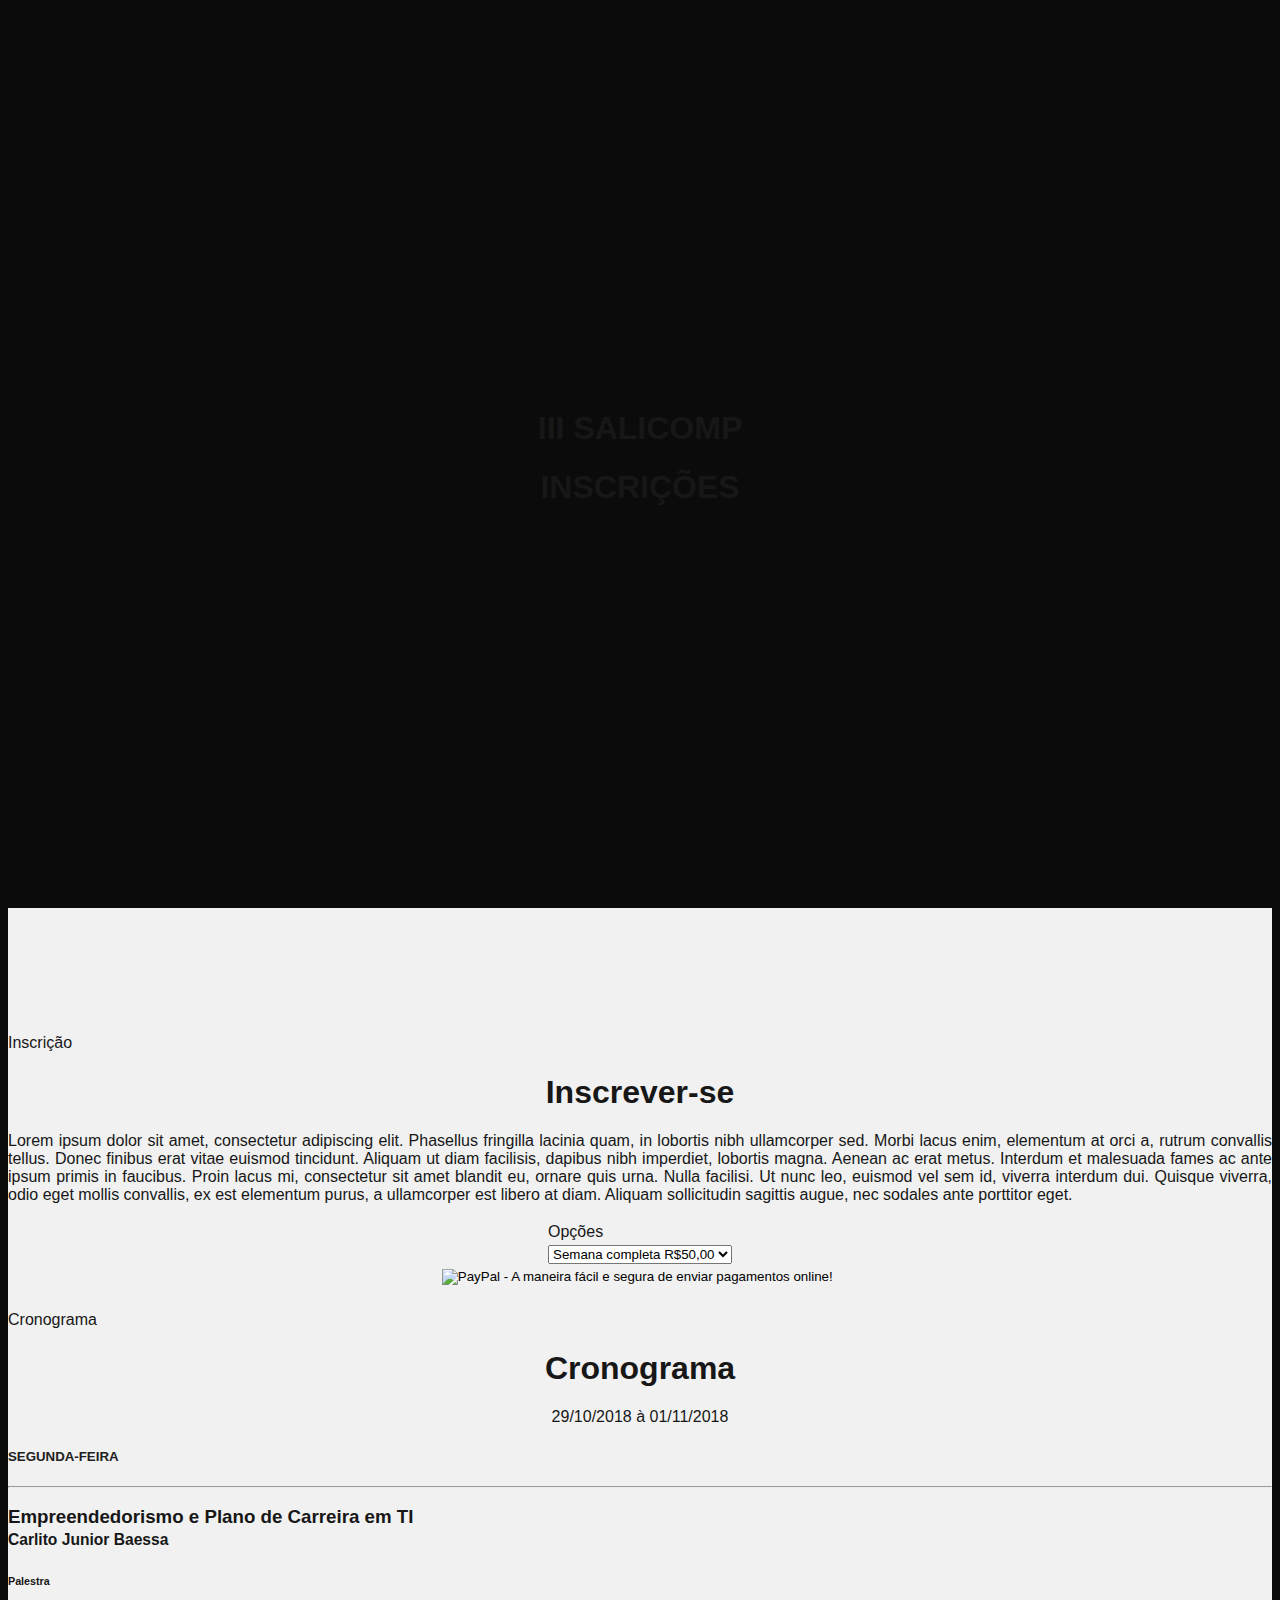
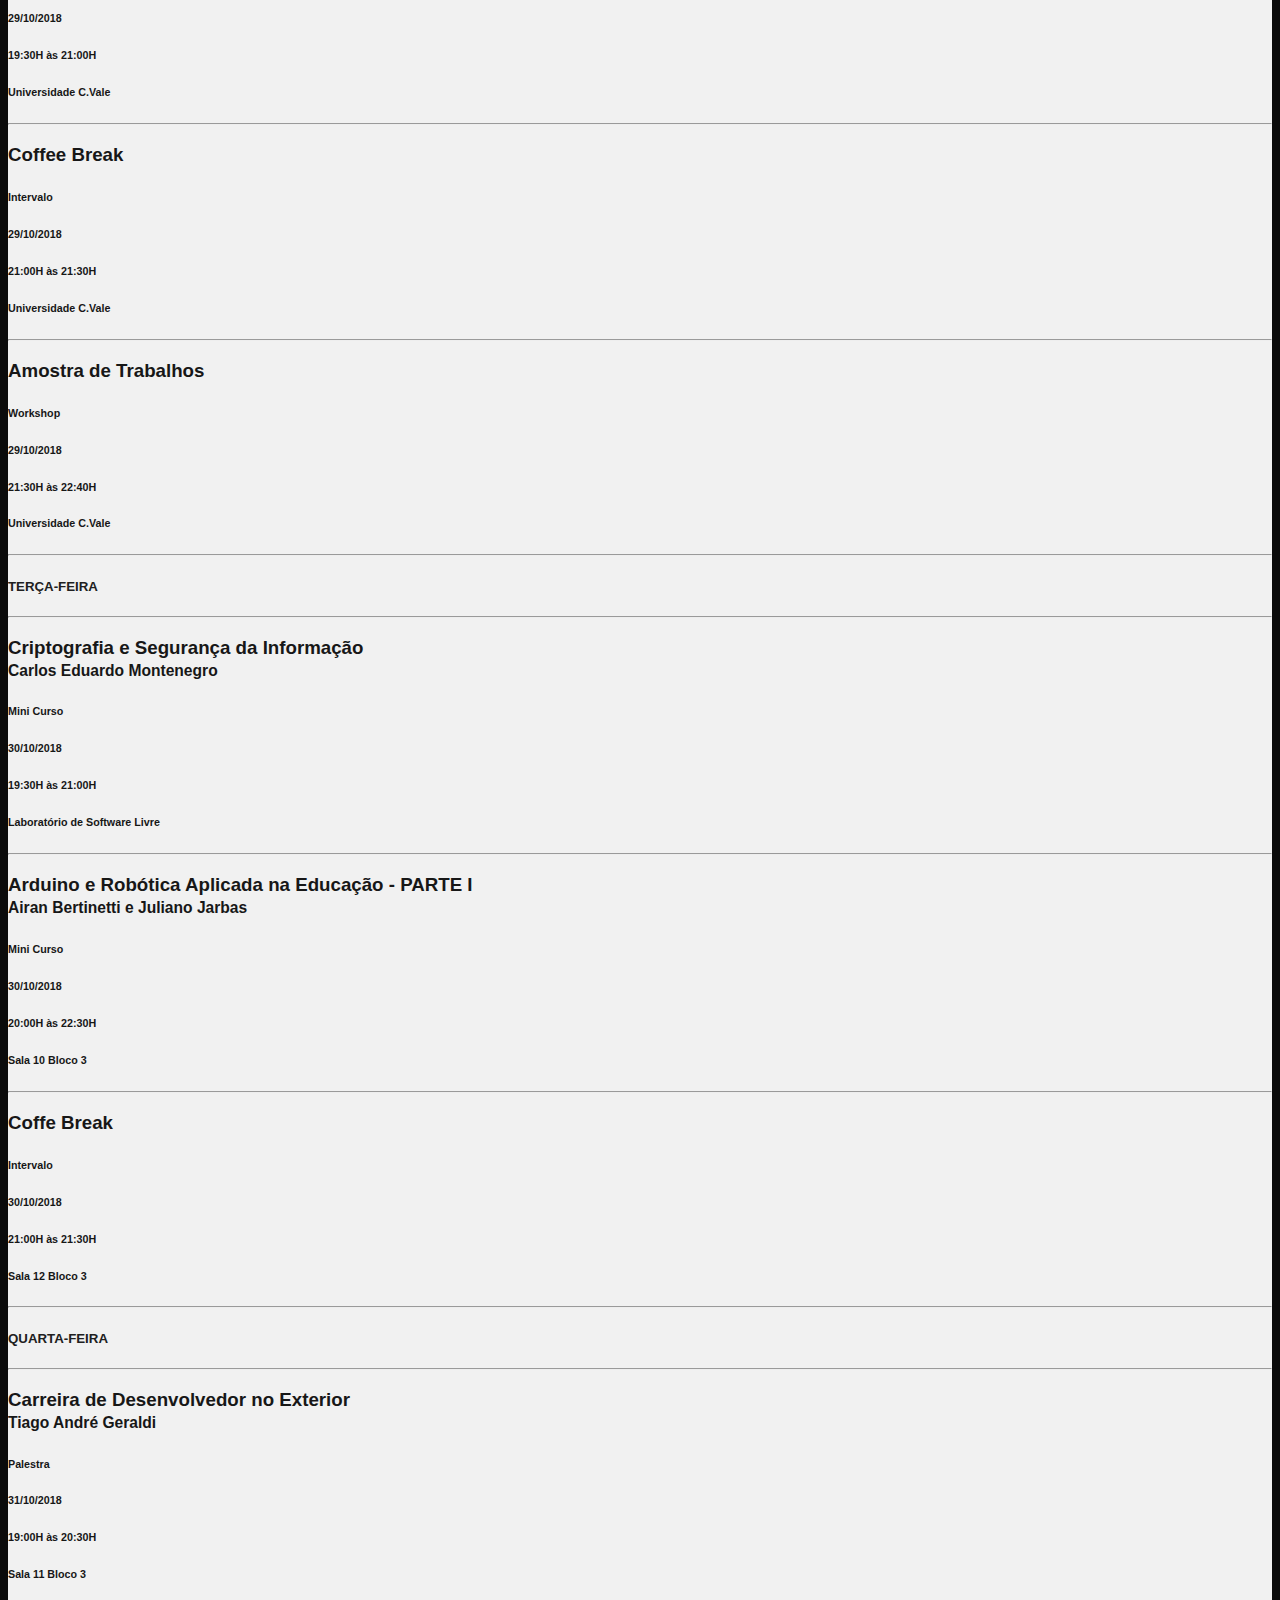
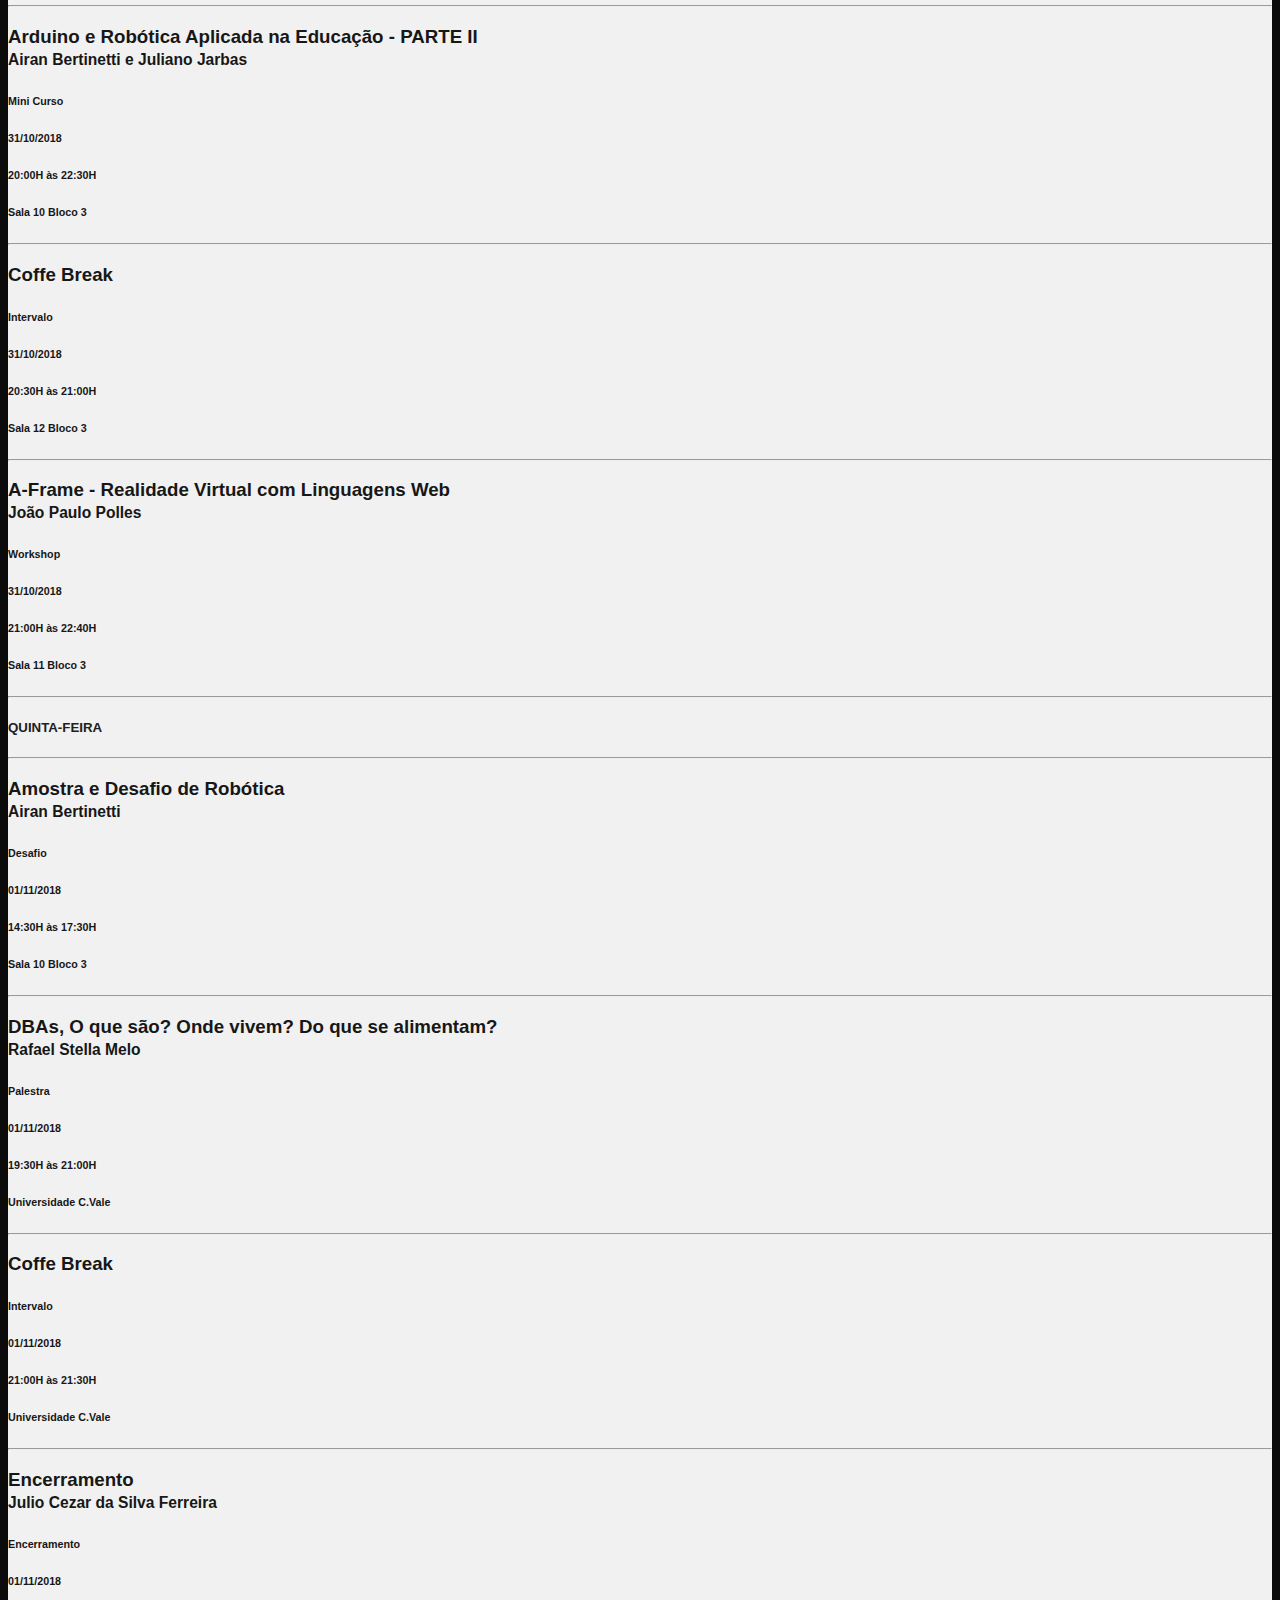
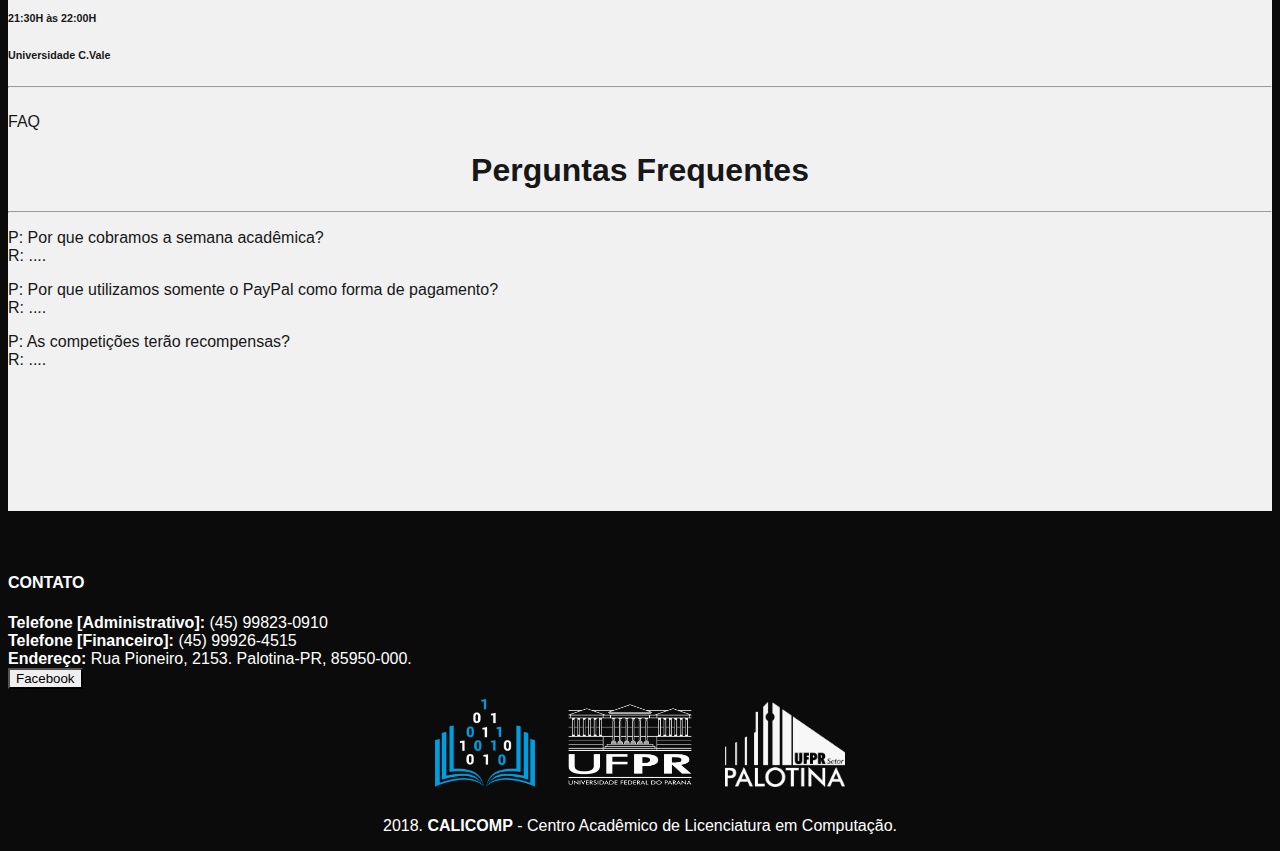
==== inscricao.html @ 094aa798 "?.?" ====
<!doctype html>
<html lang="pt-br">
  <head>
    <!-- Required meta tags -->
    <meta charset="utf-8">
    <meta name="viewport" content="width=device-width, initial-scale=1, shrink-to-fit=no">

    <link rel="stylesheet" href="assets/css/style.css"/>
    <!-- Bootstrap CSS -->
    <link rel="stylesheet" href="https://use.fontawesome.com/releases/v5.2.0/css/all.css" integrity="sha384-hWVjflwFxL6sNzntih27bfxkr27PmbbK/iSvJ+a4+0owXq79v+lsFkW54bOGbiDQ" crossorigin="anonymous">
    <link rel="stylesheet" href="https://stackpath.bootstrapcdn.com/bootstrap/4.1.3/css/bootstrap.min.css" integrity="sha384-MCw98/SFnGE8fJT3GXwEOngsV7Zt27NXFoaoApmYm81iuXoPkFOJwJ8ERdknLPMO" crossorigin="anonymous">

    <title>III SALICOMP - INSCRIÇÃO</title>
  </head>
  <body style="background-color: #0B0B0B">

    <section style="height: 100vh" class="vcentro">
        <div class="content">
          <div style="text-align: center">
            <h1 class="display-3"> III SALICOMP </h1>
            <h1 class="display-4"> INSCRIÇÕES </h1>
          </div>
        </div>
    </section>

    <section style="background-color: #F1F1F1;">
      <div class="container" style="padding-top: 10%; padding-bottom: 10%">

        <div class="card" style="border-radius: 0">
          <div class="card-header">
            Inscrição
          </div>
          <div class="card-body">
            <center>
              <h1 class="display-4" style="text-align: center">Inscrever-se </h1>
              <p class="card-text" style="text-align: justify"> Lorem ipsum dolor sit amet, consectetur adipiscing elit. Phasellus fringilla lacinia quam, in lobortis nibh ullamcorper sed. Morbi lacus enim, elementum at orci a, rutrum convallis tellus. Donec finibus erat vitae euismod tincidunt. Aliquam ut diam facilisis, dapibus nibh imperdiet, lobortis magna. Aenean ac erat metus. Interdum et malesuada fames ac ante ipsum primis in faucibus. Proin lacus mi, consectetur sit amet blandit eu, ornare quis urna. Nulla facilisi. Ut nunc leo, euismod vel sem id, viverra interdum dui. Quisque viverra, odio eget mollis convallis, ex est elementum purus, a ullamcorper est libero at diam. Aliquam sollicitudin sagittis augue, nec sodales ante porttitor eget.</p>

              <form target="paypal" action="https://www.paypal.com/cgi-bin/webscr" method="post" >
                <input type="hidden" name="cmd" value="_s-xclick">
                <table>
                <tr><td><input type="hidden" name="on0" value="Opções">Opções</td></tr><tr><td><select name="os0">
                	<option value="Semana completa">Semana completa R$50,00</option>
                	<option value="Mini cursos">Mini cursos R$15,00</option>
                	<option value="Palestra">Palestra R$10,00</option>
                </select> </td></tr>
                </table>
                <input type="hidden" name="encrypted" value="-----BEGIN [base64]/G+u6jr5U7i2n8ZeLe08NYkYbjHDtY4BZF7vxw7sntqtmE3fFUf5qoCXO0V0MQKkRARQw3T/[base64]/bonN+uL3AbRpdMYG1gMRl74r+pdfQBwR39MEtpuKz824OKIsh7f/WuGvHMloc+6eRwElfPhTgphDTjtaC7FZ+r0LW+YkJaUTGn0JyV1gADQQj3d+9FRbF/i76xoISqbg0gX7HQ8bbfOdZnviKy2AFP2F+kNlSKV2EvkUexaOhW2o7wFV9vZaGJk208fmWz/olpmMGsKi+Y7s5U0SfdvsrtwXq5fWvUlNzR7V1PmQESZKWyAytnbkFbG5W6UM+DctC9wDAwUIjJxpdmyZJ2MV39WTzq/WDzOOUWDoNmNrerBiXmNLSwVeY4ZmhzzKlXlaTX60DpwZuI/[base64]/ETMS1ycjtkpkvjXZe9k+6CieLuLsPumsJ7QC1odNz3sJiCbs2wC0nLE0uLGaEtXynIgRqIddYCHx88pb5HTXv4SZeuv0Rqq4+axW9PLAAATU8w04qqjaSXgbGLP3NmohqM6bV9kZZwZLR/klDaQGo1u9uDb9lr4Yn+rBQIDAQABo4HuMIHrMB0GA1UdDgQWBBSWn3y7xm8XvVk/UtcKG+wQ1mSUazCBuwYDVR0jBIGzMIGwgBSWn3y7xm8XvVk/[base64]/zANBgkqhkiG9w0BAQUFAAOBgQCBXzpWmoBa5e9fo6ujionW1hUhPkOBakTr3YCDjbYfvJEiv/2P+IobhOGJr85+XHhN0v4gUkEDI8r2/rNk1m0GA8HKddvTjyGw/XqXa+LSTlDYkqI8OwR8GEYj4efEtcRpRYBxV8KxAW93YDWzFGvruKnnLbDAF6VR5w/[base64]/DAwZfee7/FgEBQfXjBO2w2kGhWleCsPwHVZc1TspFjfUA9yX0LOn7gnU5Tbep7Li3YQGYO1rF4VQmA2zJWg78kTOGZHEKTrasumpNoVcjdqJSUiLBQYOmMzDHNe0NO0Im9yLedYIQ==-----END PKCS7-----
                ">
                <input type="image" src="https://www.paypalobjects.com/pt_BR/i/btn/btn_cart_LG.gif" border="0" name="submit" alt="PayPal - A maneira fácil e segura de enviar pagamentos online!">
                <img alt="" border="0" src="https://www.paypalobjects.com/pt_BR/i/scr/pixel.gif" width="1" height="1">
              </form>
            </center>
          </div>
        </div>

        <div class="card" style="border-radius: 0; margin: 2% 0 2% 0">
          <div class="card-header">
            Cronograma
          </div>
          <div class="card-body">
            <h1 class="display-4" style="text-align: center">Cronograma</h1>
            <p class="lead" style="text-align: center">
              29/10/2018 à 01/11/2018
            </p>
            <div class="accordion" id="cronograma">
              <!-- DIA 1 -->
              <div class="card rounded-0">
                <div class="card-header" id="dia1" >
                  <h5 class="mb-0">
                    <span class="cronograma" data-toggle="collapse" data-target="#dia1c" aria-expanded="false" aria-controls="dia1c">SEGUNDA-FEIRA</span>
                  </h5>
                </div>
                <div id="dia1c" class="collapse" aria-labelledby="dia1" data-parent="#cronograma">
                  <div class="container">
                    <!-- APRESENTACAO 1 -->
                    <div id="apresentacao1">
                      <hr>
                      <div class="row">
                        <div class="col-sm  align-self-center">
                          <h3>Empreendedorismo e Plano de Carreira em TI<br><small class="text-muted">Carlito Junior Baessa</small></h3>
                        </div>

                        <div class="col-sm-3">
                          <h6><i class="far fa-clipboard"></i> Palestra</h6>
                          <h6><i class="far fa-calendar"></i> 29/10/2018</h3>
                          <h6><i class="far fa-clock"></i> 19:30H às 21:00H</h6>
                          <h6><i class="fas fa-map-marker-alt"></i> Universidade C.Vale</h6>
                        </div>
                      </div>
                      <hr>
                    </div>
                    <!-- APRESENTACAO 2 -->
                    <div id="apresentacao1">
                      <div class="row">
                        <div class="col-sm  align-self-center">
                          <h3>Coffee Break</h3>
                        </div>
                        <div class="col-sm-3">
                          <h6><i class="far fa-clipboard"></i> Intervalo</h6>
                          <h6><i class="far fa-calendar"></i> 29/10/2018</h3>
                          <h6><i class="far fa-clock"></i> 21:00H às 21:30H</h6>
                          <h6><i class="fas fa-map-marker-alt"></i> Universidade C.Vale</h6>
                        </div>
                      </div>
                      <hr>
                    </div>
                    <!-- APRESENTACAO 3 -->
                    <div id="apresentacao1">
                      <div class="row">
                        <div class="col-sm  align-self-center">
                          <h3>Amostra de Trabalhos</h3>
                        </div>
                        <div class="col-sm-3">
                          <h6><i class="far fa-clipboard"></i> Workshop</h6>
                          <h6><i class="far fa-calendar"></i> 29/10/2018</h3>
                          <h6><i class="far fa-clock"></i> 21:30H às 22:40H</h6>
                          <h6><i class="fas fa-map-marker-alt"></i> Universidade C.Vale</h6>
                        </div>
                      </div>
                      <hr>
                    </div>
                    <!-- X -->
                  </div>
                </div>
              </div>
              <!-- DIA 2 -->
              <div class="card rounded-0">
                <div class="card-header" id="dia2">
                  <h5 class="mb-0">
                    <span class="cronograma" data-toggle="collapse" data-target="#dia2c" aria-expanded="false" aria-controls="dia2c">TERÇA-FEIRA</span>
                  </h5>
                </div>
                <div id="dia2c" class="collapse" aria-labelledby="dia2" data-parent="#cronograma">
                  <div class="container">
                    <!-- APRESENTACAO 1 -->
                    <div id="apresentacao1">
                      <hr>
                      <div class="row">
                        <div class="col-sm align-self-center">
                          <h3>Criptografia e Segurança da Informação<br><small class="text-muted">Carlos Eduardo Montenegro</small></h3>
                        </div>

                        <div class="col-sm-3">
                          <h6><i class="far fa-clipboard"></i> Mini Curso</h6>
                          <h6><i class="far fa-calendar"></i> 30/10/2018</h3>
                          <h6><i class="far fa-clock"></i> 19:30H às 21:00H</h6>
                          <h6><i class="fas fa-map-marker-alt"></i> Laboratório de Software Livre</h6>
                        </div>
                      </div>
                      <hr>
                    </div>
                    <!-- APRESENTACAO 2 -->
                    <div id="apresentacao1">
                      <div class="row">
                        <div class="col-sm align-self-center">
                          <h3>Arduino e Robótica Aplicada na Educação - PARTE I<br><small class="text-muted">Airan Bertinetti e Juliano Jarbas</small></h3>
                        </div>

                        <div class="col-sm-3">
                          <h6><i class="far fa-clipboard"></i> Mini Curso</h6>
                          <h6><i class="far fa-calendar"></i> 30/10/2018</h3>
                          <h6><i class="far fa-clock"></i> 20:00H às 22:30H</h6>
                          <h6><i class="fas fa-map-marker-alt"></i> Sala 10 Bloco 3</h6>
                        </div>
                      </div>
                      <hr>
                    </div>
                    <!-- APRESENTACAO 3 -->
                    <div id="apresentacao1">
                      <div class="row">
                        <div class="col-sm  align-self-center">
                          <h3>Coffe Break</h3>
                        </div>

                        <div class="col-sm-3">
                          <h6><i class="far fa-clipboard"></i> Intervalo</h6>
                          <h6><i class="far fa-calendar"></i> 30/10/2018</h3>
                          <h6><i class="far fa-clock"></i> 21:00H às 21:30H</h6>
                          <h6><i class="fas fa-map-marker-alt"></i> Sala 12 Bloco 3</h6>
                        </div>
                      </div>
                      <hr>
                    </div>
                   </div>
                    <!-- X -->
                  </div>
              </div>
              <!-- DIA 3 -->
              <div class="card rounded-0">
                <div class="card-header" id="dia3">
                  <h5 class="mb-0">
                    <span class="cronograma" data-toggle="collapse" data-target="#dia3c" aria-expanded="false" aria-controls="dia3c">QUARTA-FEIRA</span>
                  </h5>
                </div>
                <div id="dia3c" class="collapse" aria-labelledby="dia3" data-parent="#cronograma">
                  <div class="card-body">
                    <div class="container">
                      <!-- APRESENTACAO 1 -->
                      <div id="apresentacao1">
                        <hr>
                        <div class="row">
                          <div class="col-sm align-self-center">
                            <h3>Carreira de Desenvolvedor no Exterior<br><small class="text-muted">Tiago André Geraldi</small></h3>
                          </div>

                          <div class="col-sm-3">
                            <h6><i class="far fa-clipboard"></i> Palestra</h6>
                            <h6><i class="far fa-calendar"></i> 31/10/2018</h3>
                            <h6><i class="far fa-clock"></i> 19:00H às 20:30H</h6>
                            <h6><i class="fas fa-map-marker-alt"></i> Sala 11 Bloco 3</h6>
                          </div>
                        </div>
                        <hr>
                      </div>
                      <!-- APRESENTACAO 2 -->
                      <div id="apresentacao1">
                        <div class="row">
                          <div class="col-sm align-self-center">
                            <h3>Arduino e Robótica Aplicada na Educação - PARTE II<br><small class="text-muted">Airan Bertinetti e Juliano Jarbas</small></h3>
                          </div>

                          <div class="col-sm-3">
                            <h6><i class="far fa-clipboard"></i> Mini Curso</h6>
                            <h6><i class="far fa-calendar"></i> 31/10/2018</h3>
                            <h6><i class="far fa-clock"></i> 20:00H às 22:30H</h6>
                            <h6><i class="fas fa-map-marker-alt"></i> Sala 10 Bloco 3</h6>
                          </div>
                        </div>
                        <hr>
                      </div>
                      <!-- APRESENTACAO 3 -->
                      <div id="apresentacao1">
                        <div class="row">
                          <div class="col-sm  align-self-center">
                            <h3>Coffe Break</h3>
                          </div>

                          <div class="col-sm-3">
                            <h6><i class="far fa-clipboard"></i> Intervalo</h6>
                            <h6><i class="far fa-calendar"></i> 31/10/2018</h3>
                            <h6><i class="far fa-clock"></i> 20:30H às 21:00H</h6>
                            <h6><i class="fas fa-map-marker-alt"></i> Sala 12 Bloco 3</h6>
                          </div>
                        </div>
                        <hr>
                      </div>
                      <!-- APRESENTACAO 4 -->
                      <div id="apresentacao1">
                        <div class="row">
                          <div class="col-sm  align-self-center">
                            <h3>A-Frame - Realidade Virtual com Linguagens Web<br><small class="text-muted">João Paulo Polles</small></h3>
                          </div>

                          <div class="col-sm-3">
                            <h6><i class="far fa-clipboard"></i> Workshop</h6>
                            <h6><i class="far fa-calendar"></i> 31/10/2018</h3>
                            <h6><i class="far fa-clock"></i> 21:00H às 22:40H</h6>
                            <h6><i class="fas fa-map-marker-alt"></i> Sala 11 Bloco 3</h6>
                          </div>
                        </div>
                        <hr>
                      </div>
                      <!-- X -->
                    </div>
                  </div>
                </div>
              </div>
              <!-- DIA 4 -->
              <div class="card rounded-0">
                <div class="card-header" id="dia4">
                  <h5 class="mb-0">
                    <span class="cronograma" data-toggle="collapse" data-target="#dia4c" aria-expanded="false" aria-controls="dia4c">QUINTA-FEIRA</span>
                  </h5>
                </div>
                <div id="dia4c" class="collapse" aria-labelledby="dia4" data-parent="#cronograma">
                  <div class="card-body">
                    <div class="container">
                      <!-- APRESENTACAO 1 -->
                      <div id="apresentacao1">
                        <hr>
                        <div class="row">
                          <div class="col-sm align-self-center">
                            <h3>Amostra e Desafio de Robótica<br><small class="text-muted">Airan Bertinetti</small></h3>
                          </div>

                          <div class="col-sm-3">
                            <h6><i class="far fa-clipboard"></i> Desafio</h6>
                            <h6><i class="far fa-calendar"></i> 01/11/2018</h3>
                            <h6><i class="far fa-clock"></i> 14:30H às 17:30H</h6>
                            <h6><i class="fas fa-map-marker-alt"></i> Sala 10 Bloco 3</h6>
                          </div>
                        </div>
                        <hr>
                      </div>
                      <!-- APRESENTACAO 2 -->
                      <div id="apresentacao1">
                        <div class="row">
                          <div class="col-sm align-self-center">
                            <h3>DBAs, O que são? Onde vivem? Do que se alimentam?<br><small class="text-muted">Rafael Stella Melo</small></h3>
                          </div>

                          <div class="col-sm-3">
                            <h6><i class="far fa-clipboard"></i> Palestra</h6>
                            <h6><i class="far fa-calendar"></i> 01/11/2018</h3>
                            <h6><i class="far fa-clock"></i> 19:30H às 21:00H</h6>
                            <h6><i class="fas fa-map-marker-alt"></i> Universidade C.Vale</h6>
                          </div>
                        </div>
                        <hr>
                      </div>
                      <!-- APRESENTACAO 3 -->
                      <div id="apresentacao1">
                        <div class="row">
                          <div class="col-sm  align-self-center">
                            <h3>Coffe Break</h3>
                          </div>

                          <div class="col-sm-3">
                            <h6><i class="far fa-clipboard"></i> Intervalo</h6>
                            <h6><i class="far fa-calendar"></i> 01/11/2018</h3>
                            <h6><i class="far fa-clock"></i> 21:00H às 21:30H</h6>
                            <h6><i class="fas fa-map-marker-alt"></i> Universidade C.Vale</h6>
                          </div>
                        </div>
                        <hr>
                      </div>
                      <!-- APRESENTACAO 4 -->
                      <div id="apresentacao1">
                        <div class="row">
                          <div class="col-sm  align-self-center">
                            <h3>Encerramento<br><small class="text-muted">Julio Cezar da Silva Ferreira</small></h3>
                          </div>

                          <div class="col-sm-3">
                            <h6><i class="far fa-clipboard"></i> Encerramento</h6>
                            <h6><i class="far fa-calendar"></i> 01/11/2018</h3>
                            <h6><i class="far fa-clock"></i> 21:30H às 22:00H</h6>
                            <h6><i class="fas fa-map-marker-alt"></i> Universidade C.Vale</h6>
                          </div>
                        </div>
                        <hr>
                      </div>
                      <!-- X -->
                    </div>
                  </div>
                </div>
              </div>
            </div>
          </div>
        </div>

        <div class="card" style="border-radius: 0">
          <div class="card-header">
            FAQ
          </div>
          <div class="card-body">
            <h1 class="display-4" style="text-align: center">Perguntas Frequentes </h1>
            <hr>
            <p>P: Por que cobramos a semana acadêmica?<br>R: ....</p>
            <p>P: Por que utilizamos somente o PayPal como forma de pagamento?<br>R: ....</p>
            <p>P: As competições terão recompensas?<br>R: ....</p>
          </div>
        </div>


      </div>
    </section>




    <div id="contato" style="color: #fff; margin-top: 5%; margin-bottom: 1%"> <!-- FOOTER -->
  		<div class="container footer_n">
  			<div class="row">
  				<div class="col-md-6" style="text-align: left; color: #fff">
  					<h4>CONTATO</h4>
  					<a><strong>Telefone [Administrativo]:</strong> (45) 99823-0910</a><br>
  					<a><strong>Telefone [Financeiro]:</strong> (45) 99926-4515</a><br>
  					<a><strong>Endereço:</strong> Rua Pioneiro, 2153. Palotina-PR, 85950-000.</a><br>
  					<button type="button" class="btn btn-outline-light" style="border-radius: 0" onclick="window.open('https://www.facebook.com/calicompufpr/','_blank');"><i class="fab fa-facebook-f"></i> Facebook</button>
  			  </div>

  				<div class="col-md-6 align-self-center" style="text-align: center; margin-top: 10px">
  					<a href="index.html"><img src="assets/img/logo-comp.png" width="100px" style="margin-right: 2%"/></a>
  					<a href="http://www.ufpr.br" target="_blank"><img src="assets/img/logo_ufpr_branca.png" width="130px" style="filter: grayscale(0%); margin-right: 2%"/></a>
  					<a href="http://www.palotina.ufpr.br" target="_blank"><img src="assets/img/logo_ufprP_branca.png" width="120px"/></a>
  				</div>
  			</div>

  			<div>
  				<p style="margin-top: 2%; text-align: center">2018. <strong>CALICOMP</strong> - Centro Acadêmico de Licenciatura em Computação.</p>
  			</div>
  		</div>
  	</div>

    <script src="https://code.jquery.com/jquery-3.3.1.slim.min.js" integrity="sha384-q8i/X+965DzO0rT7abK41JStQIAqVgRVzpbzo5smXKp4YfRvH+8abtTE1Pi6jizo" crossorigin="anonymous"></script>
    <script src="https://stackpath.bootstrapcdn.com/bootstrap/4.1.3/js/bootstrap.min.js" integrity="sha384-ChfqqxuZUCnJSK3+MXmPNIyE6ZbWh2IMqE241rYiqJxyMiZ6OW/JmZQ5stwEULTy" crossorigin="anonymous"></script>
  </body>
</html>
---- assets/css/style.css ----
/*
Theme Name: Polo
Theme URI: http://themewagon.com/demo/polo-responsive-app-landing-page-template
Author: ThemeWagon
Author URI: http://themewagon.com/
Description: One page app landing HTML5 CSS3 template powered by Bootstrap 3.
Version: 2.0
License: MPL v2.0
License URI: https://www.mozilla.org/MPL/2.0/
Tags: green, white, responsive-layout, one page, full-width-template
Text Domain: polo
*/

/**
* Table of Contents:
*
* 01.0 - Custom Fonts
* 02.0 - Global
* 03.0 - Side Menu
* 04.0 - Preloader
* 05.0 - Header
* 06.0 - Banner
* 07.0 - Features
* 08.0 - Gallery
* 09.0 - Team Member
* 10.0 - Testimonial
* 11.0 - Subscribe
* 12.0 - Contact us
* 13.0 - Footer
* 14.0 - Responsive Fixes
* -----------------------------------------------------------------------------
*/


/* /////////////////////////////////////////////////////////////////////
//  01 - Custom Fonts
/////////////////////////////////////////////////////////////////////*/


@font-face {
    font-family: 'caviar_dreams';
    src: url('../fonts/CaviarDreams-webfont.woff2') format('woff2'),
         url('../fonts/CaviarDreams-webfont.woff') format('woff'),
         url('../fonts/CaviarDreams-webfont.ttf') format('truetype');
    font-weight: normal;
    font-style: normal;

}

/* /////////////////////////////////////////////////////////////////////
//  02 - Global
/////////////////////////////////////////////////////////////////////*/

* {
    outline: none !important;
}

body {
    font-family: 'Lato', Calibri, Arial, sans-serif;
    color: #171717;
    background-color: #0E0E0E;

}
h1, h2, h3, h4, h5, h6{
    font-family: 'Roboto', sans-serif;
}
p, a, li{
    font-family: 'Oxygen', sans-serif;
}
a {
    transition: all 0.3s ease-out;
    position: relative;
    padding: .5em;
    margin: -.5em;
}

a:focus,
a:hover {
    text-decoration: none;
    color: #00A6E4;
}

.footer_n a{
  color: #fff;
}

.footer-link{
  color: #fff;
  transition: all 0.15s linear;
}

.footer-link:hover{
  color: #00A6E4;
}

.img_res{
    display: block;
    width: 100%;
    height: auto;
    max-width: 100%;
}

.img_redonda{
  border-radius: 100% !important;
}

.block-title {
    font-weight: 300;
    font-family: 'Roboto Condensed', sans-serif;
    font-size: 3.8em;
    padding: 0 40px;
    margin: 0;
    line-height: 1.6;
    display: inline-block;
    position: relative;
    text-transform: uppercase;
}


.block {
    padding: 80px 0px 50px 0px;
    overflow: hidden;
}
.title-box{
    text-align: center;

    margin-bottom: 50px;
}
.bb-top-left {
    position: absolute;
    width: 15px;
    height: 15px;
    top: 0;
    left: 0;
    border-top: 1px solid #000;
    border-left: 1px solid #000;
}
.bb-bottom-left {
    position: absolute;
    width: 15px;
    height: 15px;
    bottom: 0;
    left: 0;
    border-bottom: 1px solid #000;
    border-left: 1px solid #000;
}
.bb-top-right {
    position: absolute;
    width: 15px;
    height: 15px;
    top: 0;
    right: 0;
    border-top: 1px solid #000;
    border-right: 1px solid #000;
}
.bb-bottom-right {
    position: absolute;
    width: 15px;
    height: 15px;
    bottom: 0;
    right: 0;
    border-bottom: 1px solid #000;
    border-right: 1px solid #000;
}

.btn-topo{
  border-radius: 0;
  color: #fff;
  border-color: #fff;
}

.btn-topo:hover{
  background-color: #00a5e3;
  border-color: #00a5e3;
  color: #fff;
}


/* /////////////////////////////////////////////////////////////////////
//  03 - Side Menu
/////////////////////////////////////////////////////////////////////*/

#sidebar-wrapper {
    z-index: 1000;
    position: fixed;
    right: 0;
    width: 260px;
    height: 100%;
    margin-right: -260px;
    overflow-y: auto;
    background: #00A6E4;
    z-index: 99999999;
    -webkit-transition: all 0.4s ease 0s;
    -moz-transition: all 0.4s ease 0s;
    -ms-transition: all 0.4s ease 0s;
    -o-transition: all 0.4s ease 0s;
    transition: all 0.4s ease 0s;
}

.sidebar-nav {
    position: absolute;
    width: 250px;
    margin: 0;
    padding: 0;
    list-style: none;
}

.sidebar-nav li {
    text-indent: 20px;
    line-height: 40px;
    border-bottom: 1px dotted rgba(255, 255, 255, 0.27);
}

.sidebar-nav li a {
    display: block;
    text-decoration: none;
    color: #FFF;
    font-size: 16px;
    padding: 15px 15px;
}

.sidebar-nav li a:hover {
    text-decoration: none;
    color: #EFE311;
}

.sidebar-nav li a:active,
.sidebar-nav li a:focus {
    text-decoration: none;
}

.sidebar-nav > .sidebar-brand {
    height: 55px;
    font-size: 18px;
    line-height: 55px;
}

.sidebar-nav > .sidebar-brand a {
    color: #999;
}

.sidebar-nav > .sidebar-brand a:hover {
    color: #fff;
    background: none;
}
#sidebar-wrapper.active {
    right: 250px;
    width: 260px;
    -webkit-transition: all 0.4s ease 0s;
    -moz-transition: all 0.4s ease 0s;
    -ms-transition: all 0.4s ease 0s;
    -o-transition: all 0.4s ease 0s;
    transition: all 0.4s ease 0s;
}

.toggle {
    margin: 5px 5px 0 0;
}
.close-btn {
    display: block;
    color: #FFFFFF;
    font-size: 2em;
    margin: 0;
    padding: 0;
    text-align: right;
    width: 100%;
    padding-right: 25px;
}
.close-btn:hover {
    color: #00A6E4;
}




/* /////////////////////////////////////////////////////////////////////
//  04 - Preloader
/////////////////////////////////////////////////////////////////////*/

#preloader {
    position: fixed;
    left: 0;
    top: 0;
    z-index: 99999999999;
    width: 100%;
    height: 100%;
    overflow: visible;
    background: #fff url('../img/gif/logo.gif')
    no-repeat center center;
}

/* /////////////////////////////////////////////////////////////////////
//  05 - Header
/////////////////////////////////////////////////////////////////////*/

.sticky{
    width: 100%;
    background:transparent;
    padding: 15px 0px;
    transition: all 0.5s;
    z-index: 99999;
}
/*.fixed {
    position: fixed;
    top:0;
    left:0;
    width: 100%;
    background-color: #00A6E4;
    padding: 0px;
}*/
.logo {
    font-family: 'caviar_dreams';
    color: #fff;
    font-size: 2.5em;
    line-height: 1.6;
}
.store-btn-container {
    padding-top: 15px;
}
.store-btn:hover,#menu-toggle:hover {
    background: #00A6E4; /*muda a cor dos 3 risquinho menu */
    border-color: #00ceb8;
    color: #fff;
}

/* /////////////////////////////////////////////////////////////////////
//  06 - Banner
/////////////////////////////////////////////////////////////////////*/

#banner {
    background: url(../img/bg.jpg);
    padding-top: 50px;
    position: relative;
    -webkit-background-size: cover;
    -moz-background-size: cover;
    -o-background-size: cover;
    background-size: cover;
    background-attachment: fixed;
}

.headings {
  text-align: center;
    padding: 25vh 0 25vh 0;
    color: #fff;
}

@media screen and (max-height: 728px) {
  .headings {
      padding: 15vh 0 15vh 0;
  }
}

.headings h1 {
    font-size: 40px;
    font-weight: 100;
    padding-bottom: 30px;

}
.headings p {
    font-size: 20px;
    font-weight: 20;
    padding-bottom: 1px;
}
.hand-container {
    height: 640px;
    overflow: hidden;
}
.iphone-hand {
    padding: 20px 20px 20px 20px;
}
.store:hover{
    background: #00A6E4;
    border-color: #00A6E4;
    color: #fff;
}
.polo-btn i {
    padding-right: 6px;
}
.slidedown {
    font-size: 50px;
    color: #fff;
    position: absolute;
    bottom: 0%;
    left: 50%;
    z-index: 99;
    cursor: pointer;
}

/* /////////////////////////////////////////////////////////////////////
//  07 - Features
/////////////////////////////////////////////////////////////////////*/

.feature-box {
    padding: 30px 0px;
    text-align: center;
    max-width: 360px;
    margin: 30 auto;
}
.feature-box i {
    font-size: 7em;
    line-height: 0 !important;
    margin: 30;
    padding: 0;
}
.feature-box p {
    text-align: justify;
}
.feature-box h2 {
    margin: 10;
    padding: 20px 0px;
    font-weight: 300;
}


/* /////////////////////////////////////////////////////////////////////
//  08 - Gallery
/////////////////////////////////////////////////////////////////////*/


#gallery{
    background: url(../img/bg-calendario.jpg) no-repeat;
    background-size: cover;
    background-attachment: fixed;
}

#screenshots .item{
  padding: 0px 0px;
  margin: 10px;
  color: #FFF;
  -webkit-border-radius: 3px;
  -moz-border-radius: 3px;
  border-radius: 3px;
  text-align: center;
}

.item-desativado{
  filter: grayscale(100%);
}

.sombra{
  -webkit-box-shadow: 0px 0px 13px -2px rgba(0,0,0,1);
  -moz-box-shadow: 0px 0px 13px -2px rgba(0,0,0,1);
  box-shadow: 0px 0px 13px -2px rgba(0,0,0,1);
}

.customNavigation{
  text-align: center;
}

/*use styles below to disable ugly selection*/
.customNavigation a{
  -webkit-user-select: none;
  -khtml-user-select: none;
  -moz-user-select: none;
  -ms-user-select: none;
  user-select: none;
  -webkit-tap-highlight-color: rgba(0, 0, 0, 0);
}

.gallery-nav { /* Muda a cor da galeria de fotos de celular */
    font-size: 2em;
    margin: 0 1em;
    padding: 10px 19px;
    line-height: 0;
    border: 1px solid #fff;
    border-radius: 50%;
}

.gallery-nav:hover,.gallery-nav:focus,.gallery-nav:active {
    background:#00A6E4;
    border-color: #00A6E4;
}



/* /////////////////////////////////////////////////////////////////////
//  09 - Team Member
/////////////////////////////////////////////////////////////////////*/
.justificado{
  text-align: justify !important;
}

.team-social {
    margin: 0;
    padding: 8px 0px;
    list-style: none;
    text-align: center;
}
.team-social li {
    display: inline-block;
    font-size: 24px;
    padding: 0px 3px;
    color: #fff;
}
.team-social li a {
    display: inline-block;
}
.team-member {
    text-align: center;
    margin-bottom: 40px;
    margin: 0 auto;
    margin-bottom: 40px;
}
.team-member p {
    text-align: center;
    padding: 0px 0px 0px 0px;
}
.team-member h2 {
    font-size: 35px;
}
.team-social li a i {
    border: 1px solid;
    display: block;
    width: 40px;
    height: 40px;
    line-height: 1.6;
    border-radius: 50%;
    transition: 0.5s ease all;
}
.facebook a i {
    color: #3B5998;
    border-color: #3B5998;
}
.facebook a i:hover {
    color: #fff;
    background-color: #3B5998;
}
.linkedin a i {
    color: #007bb6;
    border-color: #007bb6;
}
.linkedin a i:hover {
    color: #fff;
    background-color: #007bb6;
}
.googleplus a i {
    color: #dd4b39;
    border-color: #dd4b39;
}
.googleplus a i:hover {
    color: #fff;
    background-color: #dd4b39;
}
.github a i {
    color: #444;
    border-color: #444;
}
.github a i:hover {
    color: #fff;
    background-color: #444;
}


/* /////////////////////////////////////////////////////////////////////
//  10 - Testimonial
/////////////////////////////////////////////////////////////////////*/


#testimonial {
    background: url(../img/bg-sobre.jpg);
    background-size: cover;
    background-repeat: no-repeat;
    background-attachment: fixed;
}

.review-star {
    text-align: center;
    color: rgb(255, 214, 0);
    font-size: 30px;
    padding-top: 20px;
}
.client-pic {
    padding: 0em 2em;
    max-width: 360px;
    margin: 0 auto;
}
.client-pic img {
    border-radius: 50%;
}

.review-desc {
    font-size: 24px;
    line-height: 1.8;
    font-weight: 100;
    text-align: justify;
    padding-top: 20px;
    color: #fff;
}
#testimonial .block-title {
    color: #fff;
}
#testimonial .block-title span {
    border-color: #fff;
}
p.client-name {
    float: right;
    font-size: 30px;
    color: #fff;
    display: inline-block;
    border-bottom: 2px solid rgba(255, 255, 255, 0.3);
    padding-bottom: 5px;
}


/* /////////////////////////////////////////////////////////////////////
//  11 - Subscribe Section
/////////////////////////////////////////////////////////////////////*/



#subscribe {
    background: url(../img/subs-bg.jpg);
    padding: 100px 0px;
    background-repeat: no-repeat;
    background-size: cover;
}
.susbcribe-text {
    text-align: center;
    font-size: 24px;
    font-weight: 300;
    padding-bottom: 30px;
}
.container.subscribe-wrap {
    max-width: 600px;
}
#exampleInputEmail1 {
    font-size: 20px;
    padding: 15px 30px;
    height: auto;
    border: 2px solid #00A6E4;
    border-radius: 0px;
    box-shadow: none;
}
.btn-custom {
    width: 100%;
    padding: 5px 15px;
    font-size: 34px;
    margin-top: 0px;
    background: #00A6E4;
    box-shadow: none;
    border: 2px solid #00A6E4;
    margin-left: -16px;
    color: #fff;
}
.subscribe-wrap .form-group {
    margin-right: -16px;
}

/* /////////////////////////////////////////////////////////////////////
//  Outros
/////////////////////////////////////////////////////////////////////*/

.cronograma{
  font-family: 'Anton', sans-serif;
  color: #202020;
  cursor: pointer;
  transition: all 0.15s linear;
}

.cronograma:hover{
  color: #019FDF;
  text-decoration:none;
}

.vcentro{

    display: flex;
    justify-content: center;
    align-items: center;
    min-height: 400px;

}

/* /////////////////////////////////////////////////////////////////////
//  14 - Responsive Fixes
/////////////////////////////////////////////////////////////////////*/


/*1340px - 1170px*/

@media all and (max-width: 1340px) and (min-width: 1170px;) {
    .address-list li {
        font-size: 18px;
    }
    .address-list li i {
        width: 60px;
        height: 60px;
        font-size: 34px;

    }
}

/*1170px - 992px*/

@media all and (max-width: 1170px) and (min-width: 992px) {
    .address{
        width: 100%;
    }
    .mailbox{
        width: 100%;
    }
    .address-list {
    padding: 200px 0px 70px 0px;
    width: 100%;
    max-width: 100%;
    }
    .address {
    height: 340px;
    }
    .mailbox .container{
        margin-top: 100px;
        height: auto;
    }
    .address-list {
        padding: 200px 0px 70px 0px;
        width: 100%;
        max-width: 100%;
    }
    .address-list li {
        font-size: 16px;
        padding: 1em;
        display: inline-block;
    }
    .address-list li i {
        display: table-cell;
        line-height: 42px;
        width: 42px;
        height: 40px;
        font-size: 18px;
    }
}

/*1170px*/

@media all and (max-width: 1170px) {
    .address{
        width: 100%;
    }
    .mailbox{
        width: 100%;
    }
    .mailbox {
        padding-bottom: 111px;
        height: auto;
    }
    .mailbox .container {
        margin-top: 130px;
        margin-bottom: 0px;
    }
}

/*992px*/

@media all and (max-width: 500px) {
    .headings h1,.headings p{
        text-align: center;
    }
    .block-title {
        font-size: 5    .0em;
    }
}

/*768px*/

@media all and (max-width: 768px) {
    #footer , .copyright{
        text-align: center;
    }
}


/*480px*/

@media all and (max-width: 480px) {
    .btn-custom {
        padding: 5px 0px;
    }
}
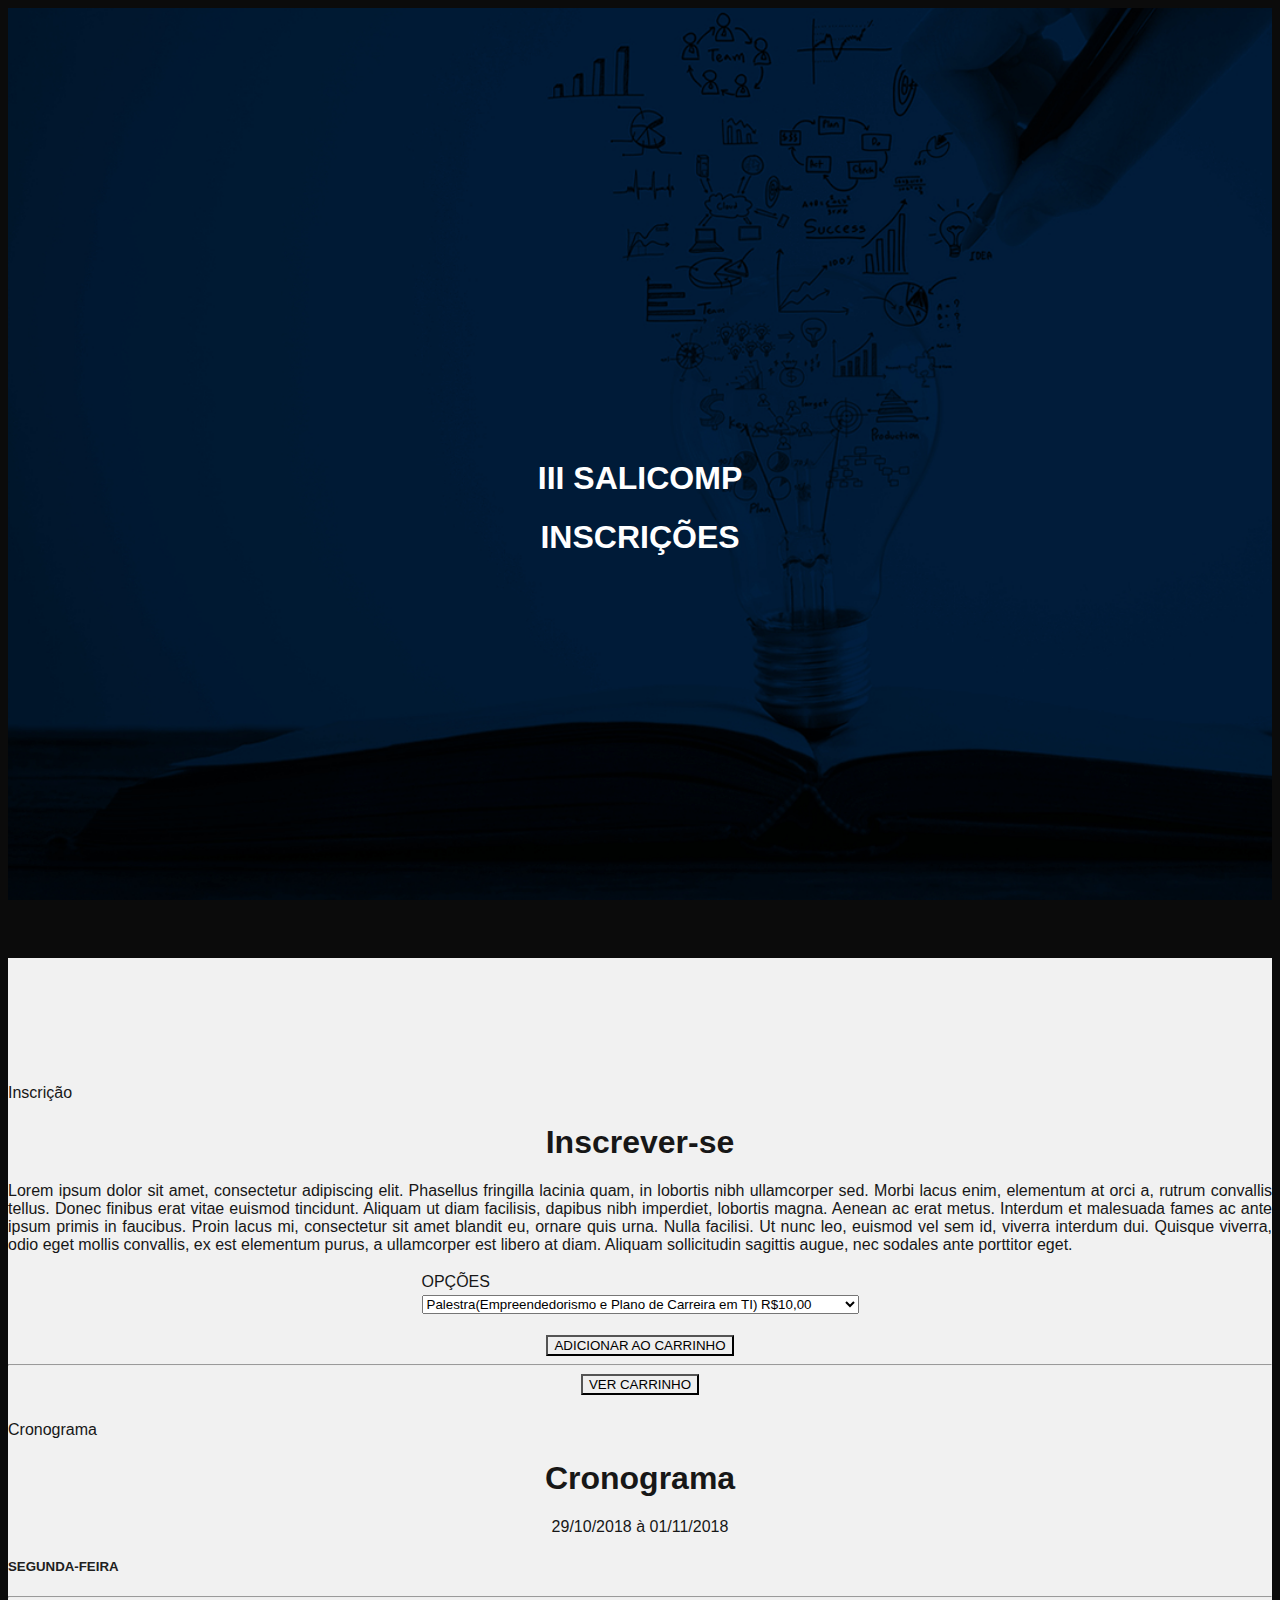
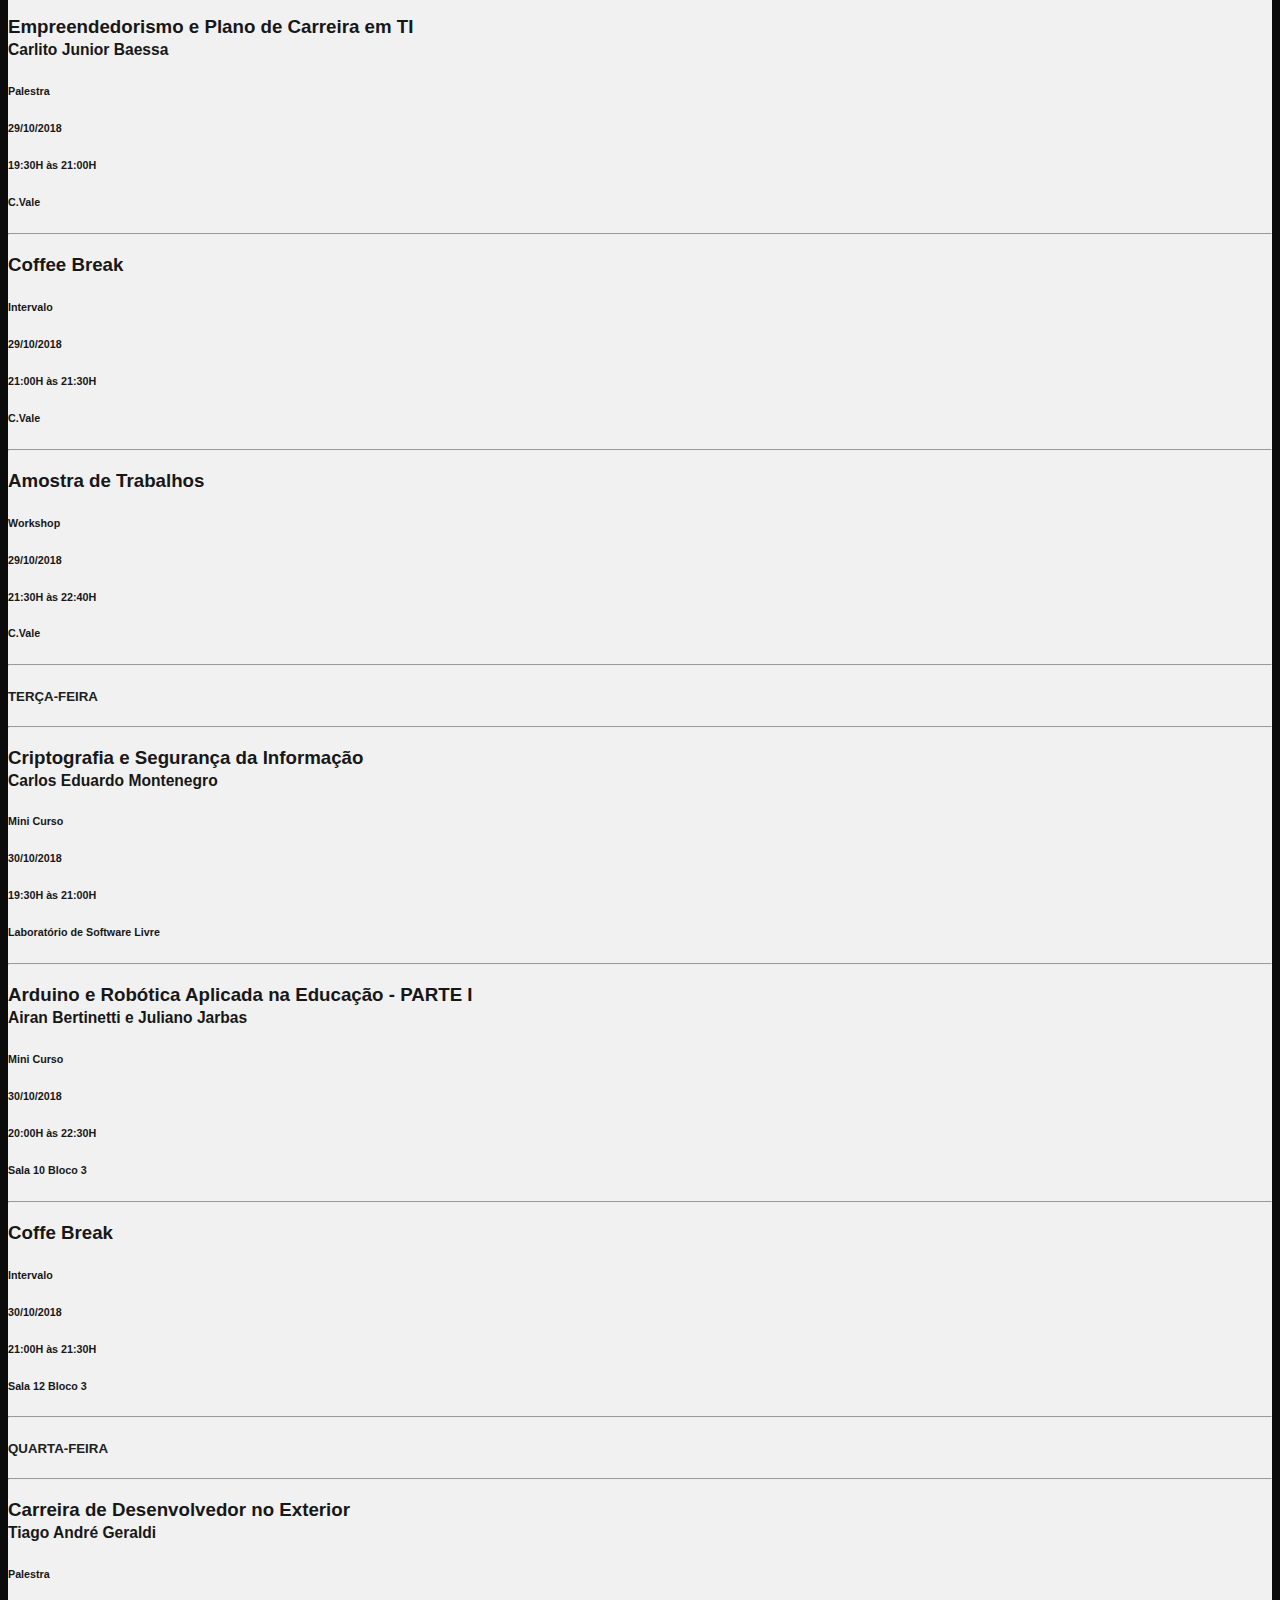
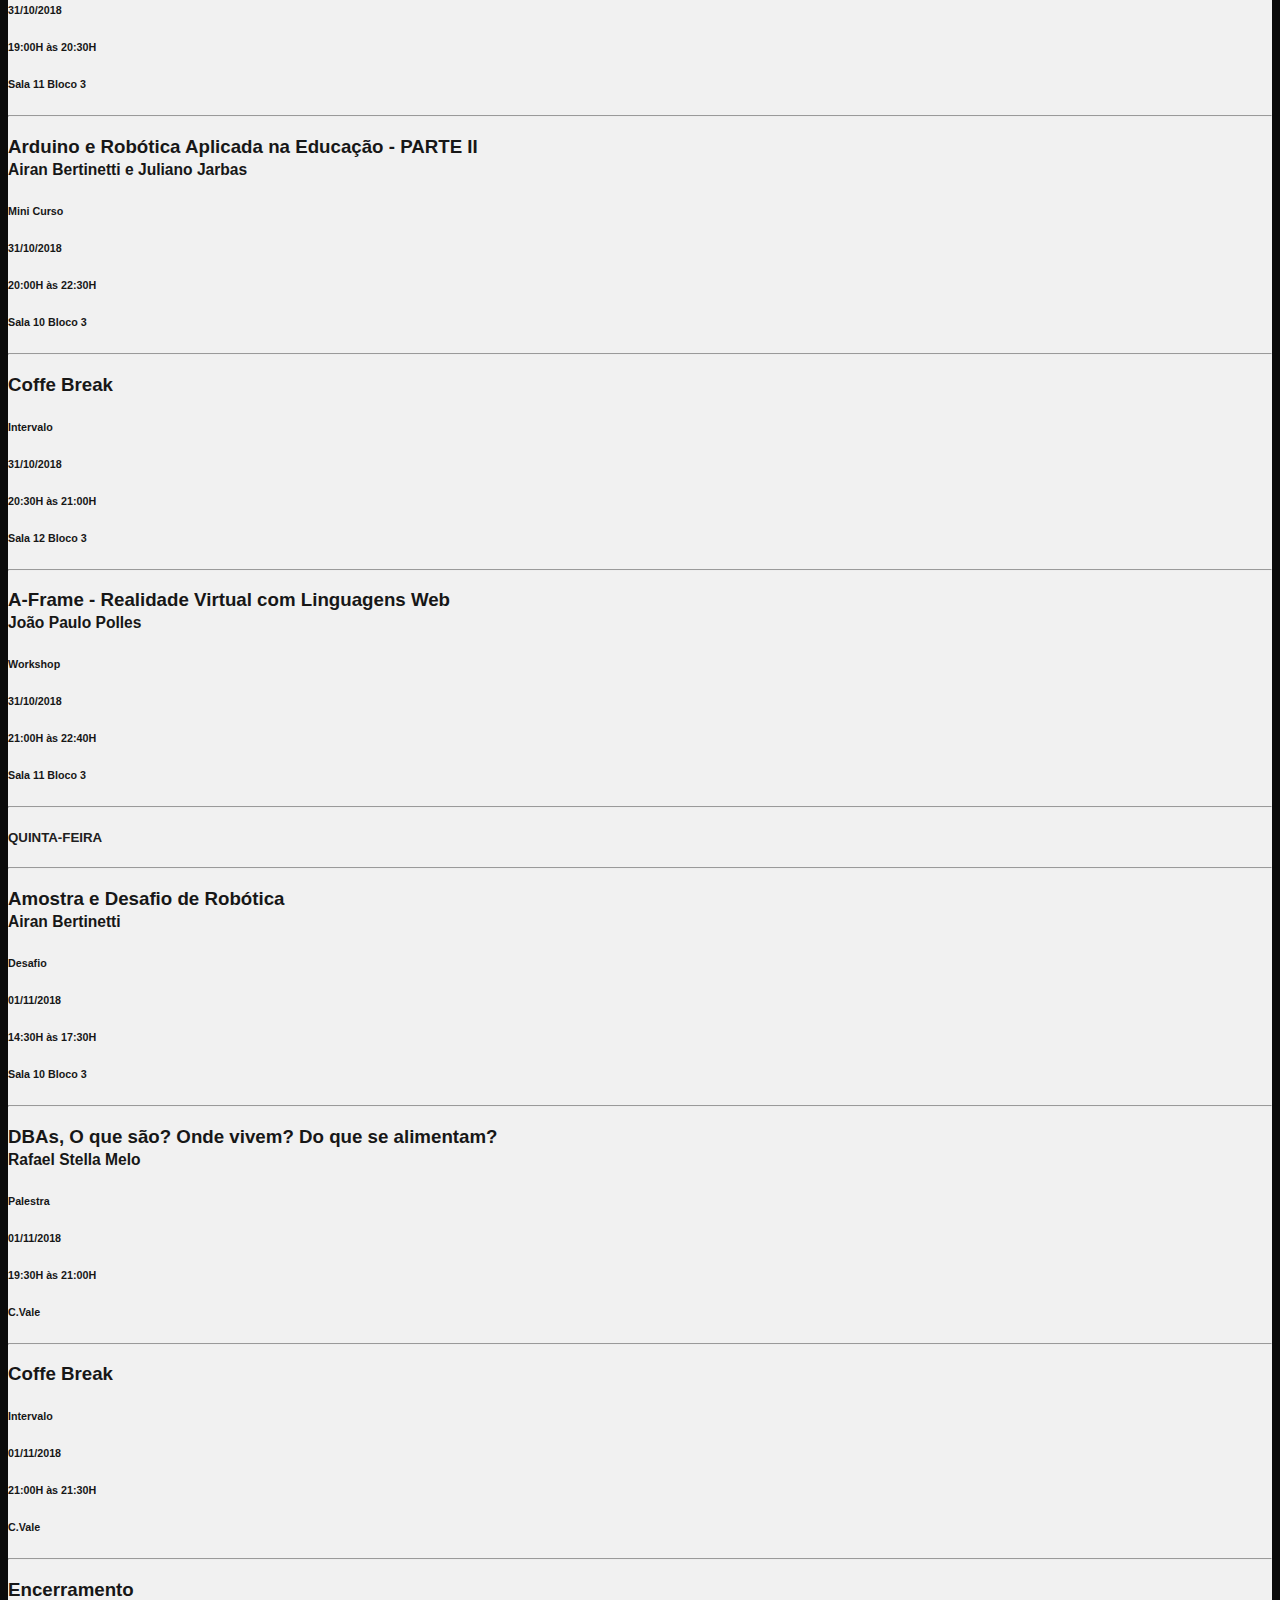
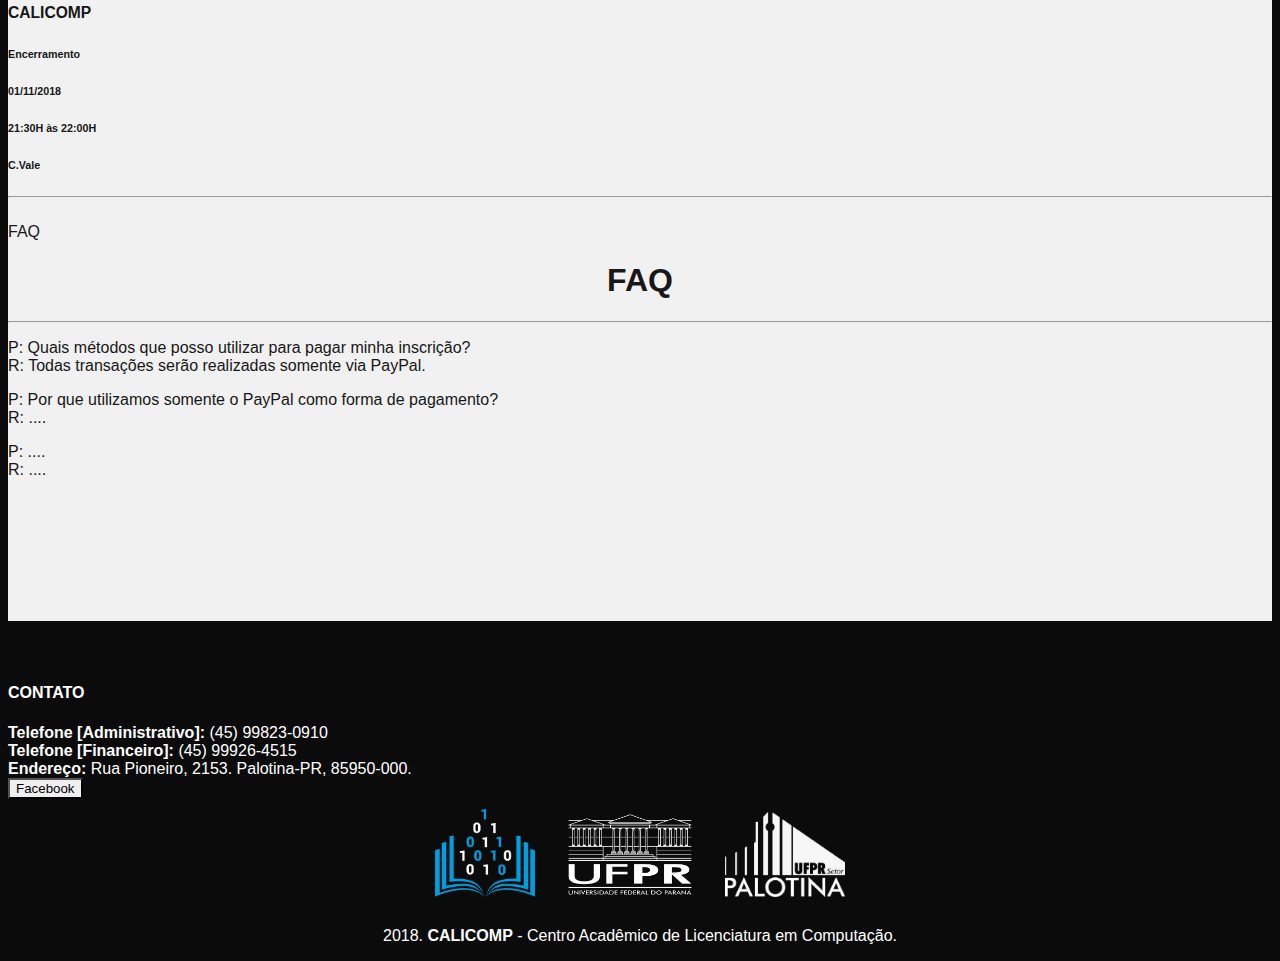
==== commit d8fdaae5: "x.x" ====
--- a/inscricao.html
+++ b/inscricao.html
@@ -14,7 +14,7 @@
   </head>
   <body style="background-color: #0B0B0B">
 
-    <section style="height: 100vh" class="vcentro">
+    <section id="banner" style="height: 100vh; color: #fff" class="vcentro">
         <div class="content">
           <div style="text-align: center">
             <h1 class="display-3"> III SALICOMP </h1>
@@ -38,17 +38,31 @@
               <form target="paypal" action="https://www.paypal.com/cgi-bin/webscr" method="post" >
                 <input type="hidden" name="cmd" value="_s-xclick">
                 <table>
-                <tr><td><input type="hidden" name="on0" value="Opções">Opções</td></tr><tr><td><select name="os0">
-                	<option value="Semana completa">Semana completa R$50,00</option>
-                	<option value="Mini cursos">Mini cursos R$15,00</option>
-                	<option value="Palestra">Palestra R$10,00</option>
+                <tr><td><input type="hidden" name="on0" value="OPÇÕES">OPÇÕES</td></tr><tr><td><select name="os0">
+                	<option value="Palestra(Empreendedorismo e Plano de Carreira em TI)">Palestra(Empreendedorismo e Plano de Carreira em TI) R$10,00</option>
+                	<option value="Mini Curso Arduino e Robótica Aplicada na Educação">Mini Curso Arduino e Robótica Aplicada na Educação R$15,00</option>
+                	<option value="Mini Curso Criptografia e Segurança da Informação">Mini Curso Criptografia e Segurança da Informação R$15,00</option>
+                	<option value="Palestra Carreira de Desenvolvedor no Exterior">Palestra Carreira de Desenvolvedor no Exterior R$10,00</option>
+                	<option value="Workshop A-Frame - Realidade Virtual com Linguagens Web">Workshop A-Frame - Realidade Virtual com Linguagens Web R$10,00</option>
+                	<option value="Opção Palestra DBA(Administrador de Banco de Dados)">Opção Palestra DBA(Administrador de Banco de Dados) R$10,00</option>
+                	<option value="Semana Completa">Semana Completa R$50,00</option>
                 </select> </td></tr>
                 </table>
-                <input type="hidden" name="encrypted" value="-----BEGIN [base64]/G+u6jr5U7i2n8ZeLe08NYkYbjHDtY4BZF7vxw7sntqtmE3fFUf5qoCXO0V0MQKkRARQw3T/[base64]/bonN+uL3AbRpdMYG1gMRl74r+pdfQBwR39MEtpuKz824OKIsh7f/WuGvHMloc+6eRwElfPhTgphDTjtaC7FZ+r0LW+YkJaUTGn0JyV1gADQQj3d+9FRbF/i76xoISqbg0gX7HQ8bbfOdZnviKy2AFP2F+kNlSKV2EvkUexaOhW2o7wFV9vZaGJk208fmWz/olpmMGsKi+Y7s5U0SfdvsrtwXq5fWvUlNzR7V1PmQESZKWyAytnbkFbG5W6UM+DctC9wDAwUIjJxpdmyZJ2MV39WTzq/WDzOOUWDoNmNrerBiXmNLSwVeY4ZmhzzKlXlaTX60DpwZuI/[base64]/ETMS1ycjtkpkvjXZe9k+6CieLuLsPumsJ7QC1odNz3sJiCbs2wC0nLE0uLGaEtXynIgRqIddYCHx88pb5HTXv4SZeuv0Rqq4+axW9PLAAATU8w04qqjaSXgbGLP3NmohqM6bV9kZZwZLR/klDaQGo1u9uDb9lr4Yn+rBQIDAQABo4HuMIHrMB0GA1UdDgQWBBSWn3y7xm8XvVk/UtcKG+wQ1mSUazCBuwYDVR0jBIGzMIGwgBSWn3y7xm8XvVk/[base64]/zANBgkqhkiG9w0BAQUFAAOBgQCBXzpWmoBa5e9fo6ujionW1hUhPkOBakTr3YCDjbYfvJEiv/2P+IobhOGJr85+XHhN0v4gUkEDI8r2/rNk1m0GA8HKddvTjyGw/XqXa+LSTlDYkqI8OwR8GEYj4efEtcRpRYBxV8KxAW93YDWzFGvruKnnLbDAF6VR5w/[base64]/DAwZfee7/FgEBQfXjBO2w2kGhWleCsPwHVZc1TspFjfUA9yX0LOn7gnU5Tbep7Li3YQGYO1rF4VQmA2zJWg78kTOGZHEKTrasumpNoVcjdqJSUiLBQYOmMzDHNe0NO0Im9yLedYIQ==-----END PKCS7-----
+                <input type="hidden" name="encrypted" value="-----BEGIN [base64]/Ddo5QuPw/[base64]/npdrZxR+9t3mrdmqDFR3OZnH1j8qpYnZb98xvQAXBVcm+aUsZNXrKbyUDy5xnnKnpgZ6wNv0+Z7Q49joZ1NwWcb4zU/NTGBiWVjV/68JEbSKhSmPNJZo0eqy4SVcEgFRS09myRMCCH4VVPIJ6A95qodVMM2W5KpQEDLHU8eiwBeCmPIS1jw+P6oe3WLW0SKucLiBl82/Ymz/OMj1yh5AS0y1gHSL6RSlNOxUPu72Unedl5LZSGPO+Q9IAGjXrMPZFnr9cw4idP3vefuTbaZifGninLViN5rTqlxfQkAyls38sehpocErM+w046+VTkPdmTUrZMYrXPAiw4dsr3PzJUkZI6r4yOzdlIgcyxa/xmjowD9ifVx0PWsbsKSAR2NTLFZqFSFyeP12+R+Oyye54K/H2eKsUnlkpZIlH4FJfZlV9N+BLTtQVlQAIM7YJ786BiOBF2WYu8j0FYcp6mhiD6/LpGCgbhim9Jirkzd+kmVoomWDst5XfJyiF9qtltMqplwbvcZQGKFp8bPoNDI8I/pHcXLntZwdwpiaziiFUjoOYJyKMLpVpzSHlesvXHS7xN1DfvZ9UmQaY7JKgtKCPJmilagdlX/C9nDR7qfXkyJw+DR9rXqj+I347iBECqb3b0ukzL7oClj0yuuP7UL2kN6VAt6tnAqcW3q+BmVx1zEkDkXgMn4x4lIQaxaNqc+bmyotHf6yxggeU4mYRk6hFIZhubgm9W/YFrZEw72yTx/XEnX2fQkQv3FW3HyaL+CzRYpoxTTQl65LFcfqabGle92XL0/fIPiZV1tlk+YelpU+WKrFGXCidjUpQTTLkafuZJV9a2Bb9C8PzS/Ovw0Ira8CdTsR4wPfGy8jVDDGmnQK5cKleJl+zui07wuhSbSTV2djMcqhr1KX8nPQpAQSTzVmUKwNke7cBsLbLbOioc/[base64]/hJl66/RGqrj5rFb08sAABNTzDTiqqNpJeBsYs/[base64]/MA0GCSqGSIb3DQEBBQUAA4GBAIFfOlaagFrl71+jq6OKidbWFSE+Q4FqROvdgIONth+8kSK//Y/4ihuE4Ymvzn5ceE3S/[base64] PKCS7-----
                 ">
-                <input type="image" src="https://www.paypalobjects.com/pt_BR/i/btn/btn_cart_LG.gif" border="0" name="submit" alt="PayPal - A maneira fácil e segura de enviar pagamentos online!">
-                <img alt="" border="0" src="https://www.paypalobjects.com/pt_BR/i/scr/pixel.gif" width="1" height="1">
+                <br>
+                <button type="submit" class="btn btn-primary" style="border-radius: 0"><i class="fas fa-cart-plus"></i> ADICIONAR AO CARRINHO</button>
               </form>
+
+              <hr>
+
+              <form target="paypal" action="https://www.paypal.com/cgi-bin/webscr" method="post" >
+                <input type="hidden" name="cmd" value="_s-xclick">
+                <input type="hidden" name="encrypted" value="-----BEGIN [base64]/betzO/WKC7QJtJbAz5z/Cn1/Zk15n7KMNv5+77tSsrq/vIpvGPJF1FvrADU3JEOjiU3Tdrc94Si1nsTELMAkGBSsOAwIaBQAwUwYJKoZIhvcNAQcBMBQGCCqGSIb3DQMHBAiYBIbBpUs6BIAwNDpApWWR9SIOVIsgB4GUtn7P/[base64]/ETMS1ycjtkpkvjXZe9k+6CieLuLsPumsJ7QC1odNz3sJiCbs2wC0nLE0uLGaEtXynIgRqIddYCHx88pb5HTXv4SZeuv0Rqq4+axW9PLAAATU8w04qqjaSXgbGLP3NmohqM6bV9kZZwZLR/klDaQGo1u9uDb9lr4Yn+rBQIDAQABo4HuMIHrMB0GA1UdDgQWBBSWn3y7xm8XvVk/UtcKG+wQ1mSUazCBuwYDVR0jBIGzMIGwgBSWn3y7xm8XvVk/[base64]/zANBgkqhkiG9w0BAQUFAAOBgQCBXzpWmoBa5e9fo6ujionW1hUhPkOBakTr3YCDjbYfvJEiv/2P+IobhOGJr85+XHhN0v4gUkEDI8r2/rNk1m0GA8HKddvTjyGw/XqXa+LSTlDYkqI8OwR8GEYj4efEtcRpRYBxV8KxAW93YDWzFGvruKnnLbDAF6VR5w/[base64]/[base64]-----END PKCS7-----
+                ">
+                <button type="submit" class="btn btn-success" style="border-radius: 0"><i class="fas fa-shopping-cart"></i> VER CARRINHO</button>
+              </form>
+
             </center>
           </div>
         </div>
@@ -84,7 +98,7 @@
                           <h6><i class="far fa-clipboard"></i> Palestra</h6>
                           <h6><i class="far fa-calendar"></i> 29/10/2018</h3>
                           <h6><i class="far fa-clock"></i> 19:30H às 21:00H</h6>
-                          <h6><i class="fas fa-map-marker-alt"></i> Universidade C.Vale</h6>
+                          <h6><i class="fas fa-map-marker-alt"></i> C.Vale</h6>
                         </div>
                       </div>
                       <hr>
@@ -99,7 +113,7 @@
                           <h6><i class="far fa-clipboard"></i> Intervalo</h6>
                           <h6><i class="far fa-calendar"></i> 29/10/2018</h3>
                           <h6><i class="far fa-clock"></i> 21:00H às 21:30H</h6>
-                          <h6><i class="fas fa-map-marker-alt"></i> Universidade C.Vale</h6>
+                          <h6><i class="fas fa-map-marker-alt"></i> C.Vale</h6>
                         </div>
                       </div>
                       <hr>
@@ -114,7 +128,7 @@
                           <h6><i class="far fa-clipboard"></i> Workshop</h6>
                           <h6><i class="far fa-calendar"></i> 29/10/2018</h3>
                           <h6><i class="far fa-clock"></i> 21:30H às 22:40H</h6>
-                          <h6><i class="fas fa-map-marker-alt"></i> Universidade C.Vale</h6>
+                          <h6><i class="fas fa-map-marker-alt"></i> C.Vale</h6>
                         </div>
                       </div>
                       <hr>
@@ -303,7 +317,7 @@
                             <h6><i class="far fa-clipboard"></i> Palestra</h6>
                             <h6><i class="far fa-calendar"></i> 01/11/2018</h3>
                             <h6><i class="far fa-clock"></i> 19:30H às 21:00H</h6>
-                            <h6><i class="fas fa-map-marker-alt"></i> Universidade C.Vale</h6>
+                            <h6><i class="fas fa-map-marker-alt"></i> C.Vale</h6>
                           </div>
                         </div>
                         <hr>
@@ -319,7 +333,7 @@
                             <h6><i class="far fa-clipboard"></i> Intervalo</h6>
                             <h6><i class="far fa-calendar"></i> 01/11/2018</h3>
                             <h6><i class="far fa-clock"></i> 21:00H às 21:30H</h6>
-                            <h6><i class="fas fa-map-marker-alt"></i> Universidade C.Vale</h6>
+                            <h6><i class="fas fa-map-marker-alt"></i> C.Vale</h6>
                           </div>
                         </div>
                         <hr>
@@ -328,14 +342,14 @@
                       <div id="apresentacao1">
                         <div class="row">
                           <div class="col-sm  align-self-center">
-                            <h3>Encerramento<br><small class="text-muted">Julio Cezar da Silva Ferreira</small></h3>
+                            <h3>Encerramento<br><small class="text-muted">CALICOMP</small></h3>
                           </div>
 
                           <div class="col-sm-3">
                             <h6><i class="far fa-clipboard"></i> Encerramento</h6>
                             <h6><i class="far fa-calendar"></i> 01/11/2018</h3>
                             <h6><i class="far fa-clock"></i> 21:30H às 22:00H</h6>
-                            <h6><i class="fas fa-map-marker-alt"></i> Universidade C.Vale</h6>
+                            <h6><i class="fas fa-map-marker-alt"></i> C.Vale</h6>
                           </div>
                         </div>
                         <hr>
@@ -354,11 +368,11 @@
             FAQ
           </div>
           <div class="card-body">
-            <h1 class="display-4" style="text-align: center">Perguntas Frequentes </h1>
+            <h1 class="display-4" style="text-align: center">FAQ </h1>
             <hr>
-            <p>P: Por que cobramos a semana acadêmica?<br>R: ....</p>
+            <p>P: Quais métodos que posso utilizar para pagar minha inscrição?<br>R: Todas transações serão realizadas somente via PayPal.</p>
             <p>P: Por que utilizamos somente o PayPal como forma de pagamento?<br>R: ....</p>
-            <p>P: As competições terão recompensas?<br>R: ....</p>
+            <p>P: ....<br>R: ....</p>
           </div>
         </div>
 
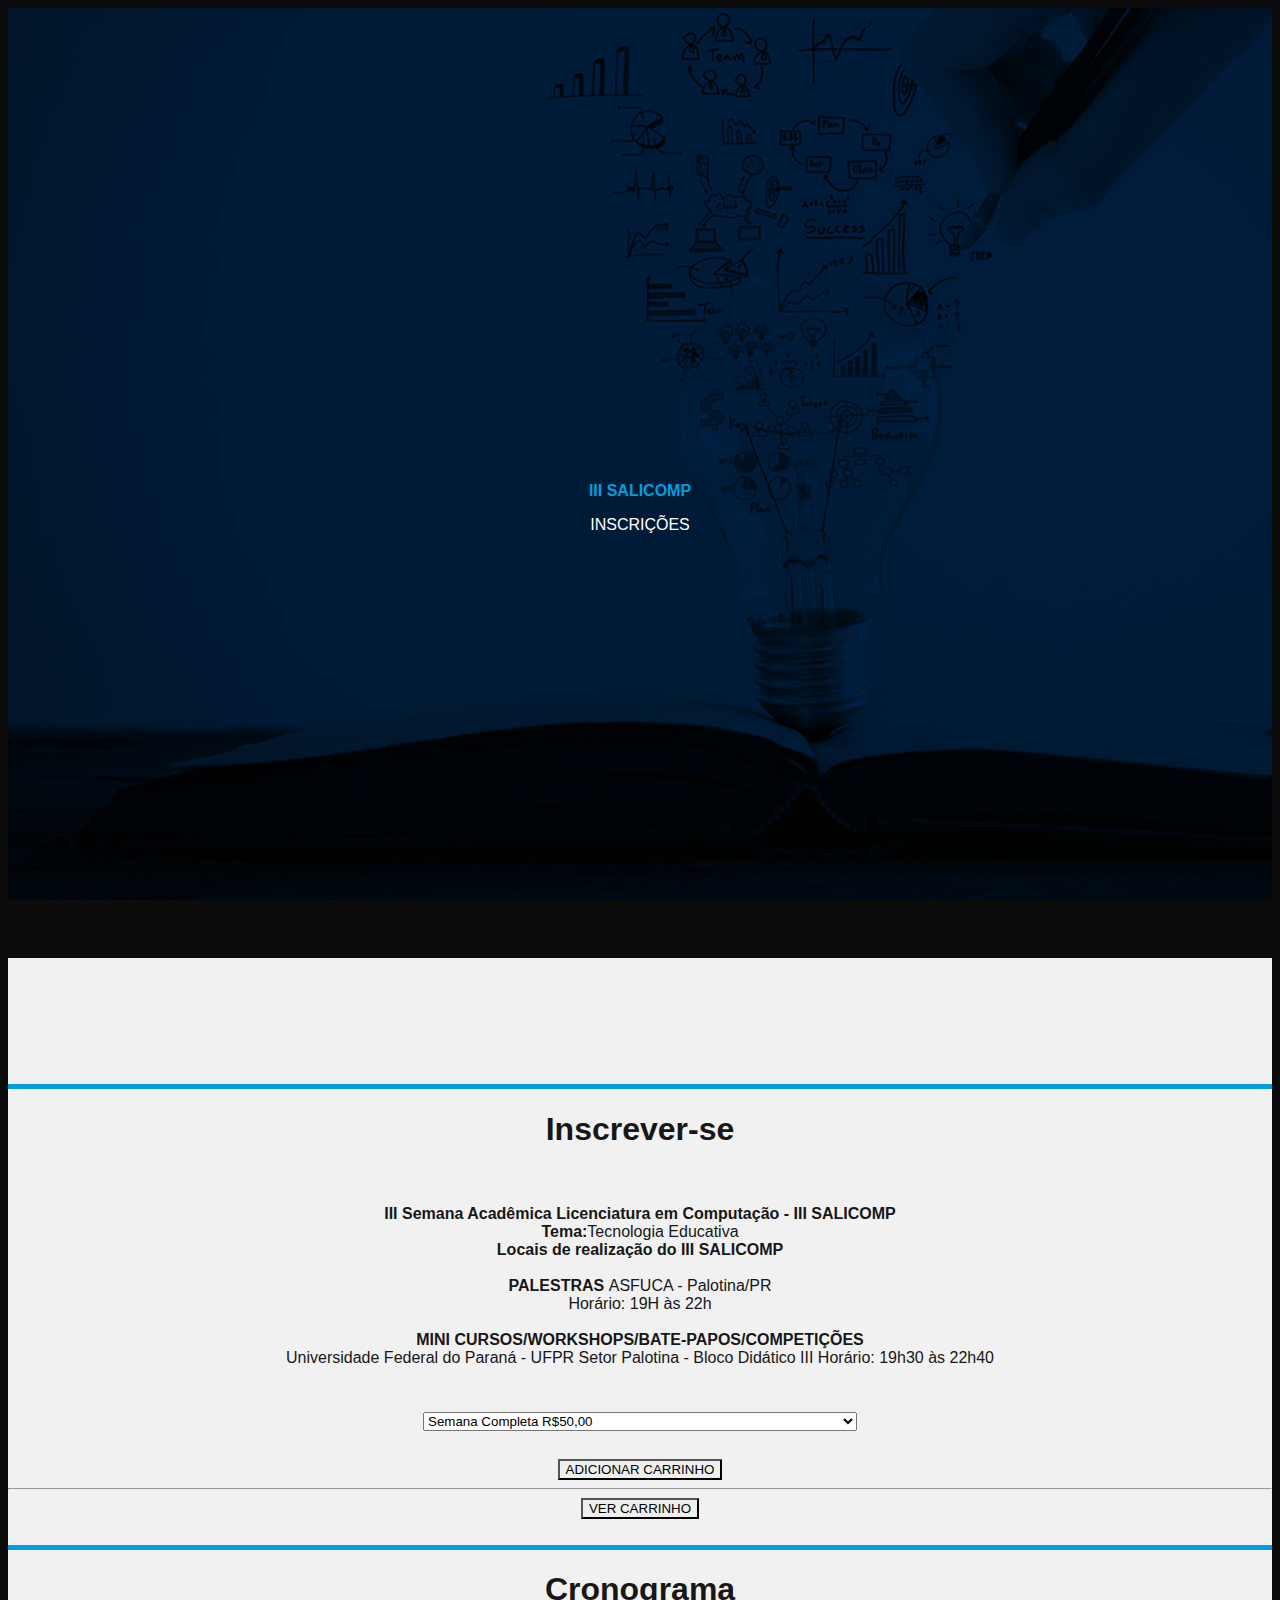
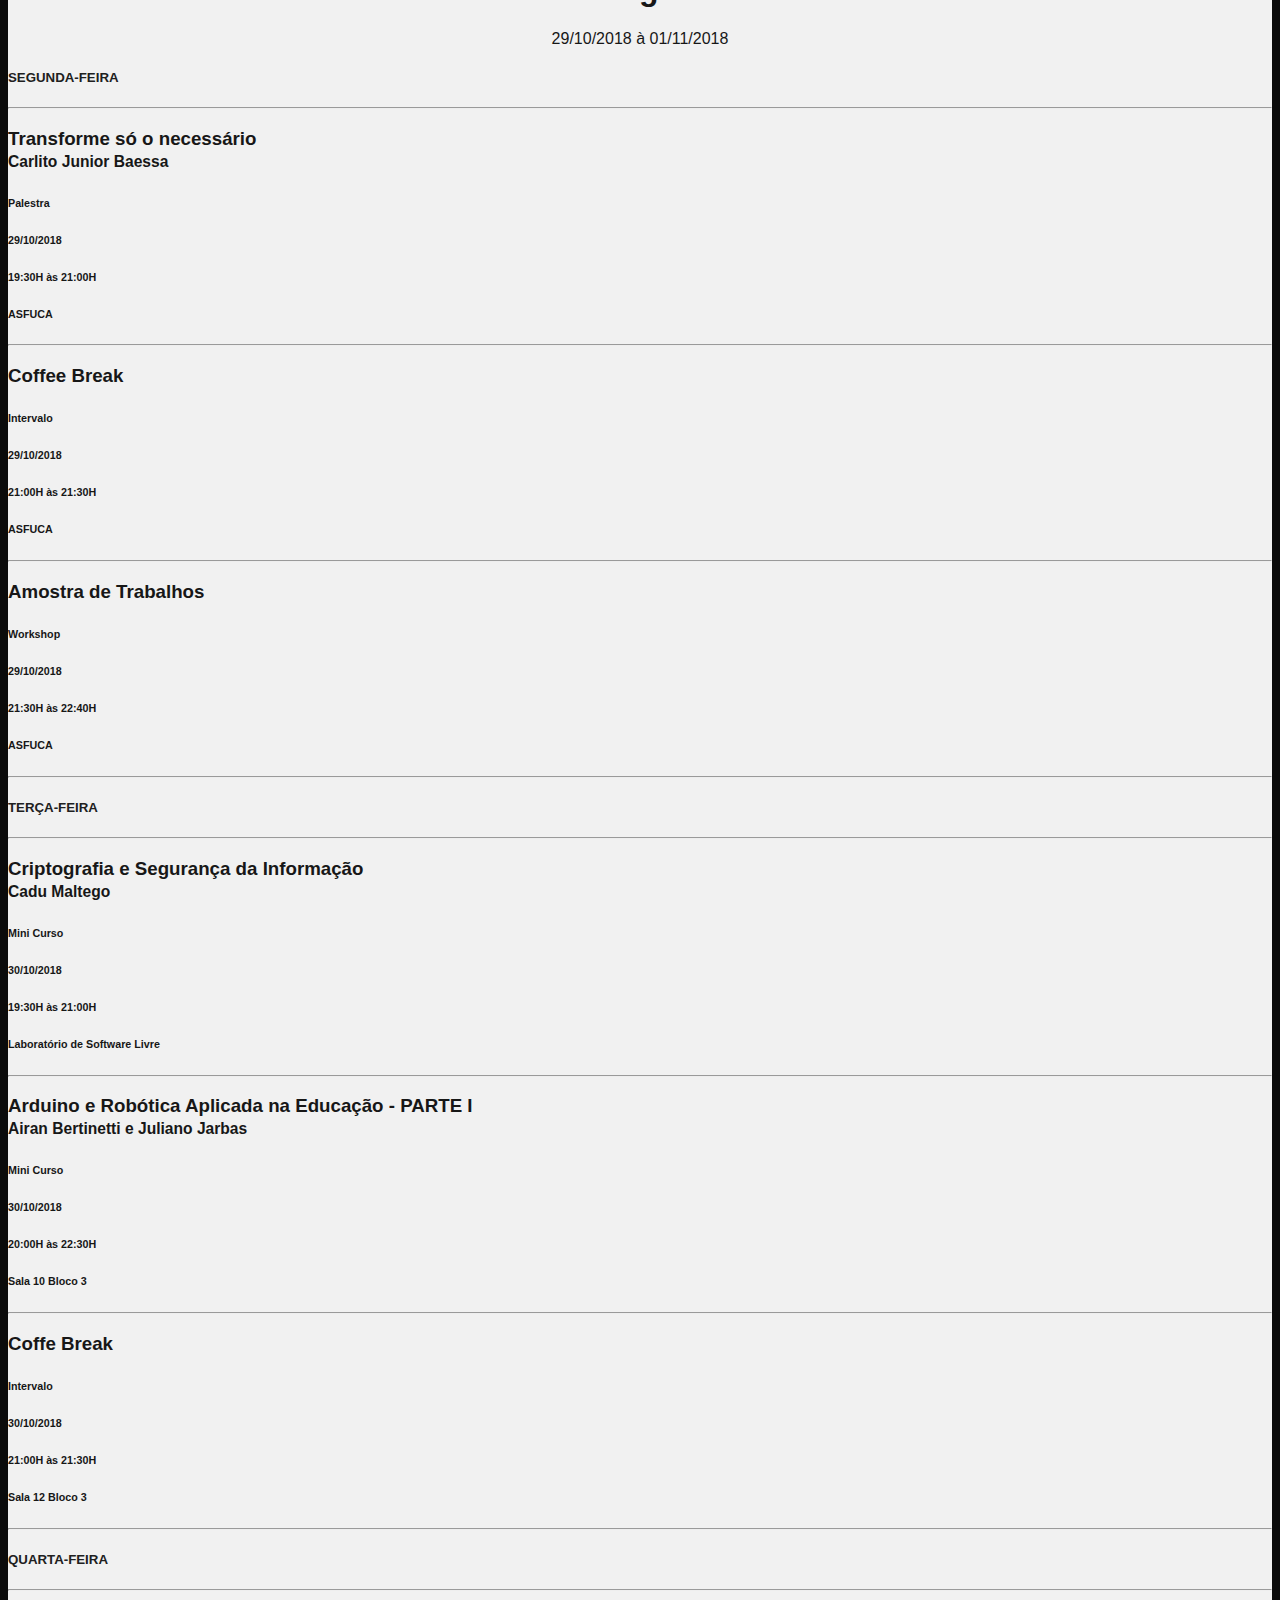
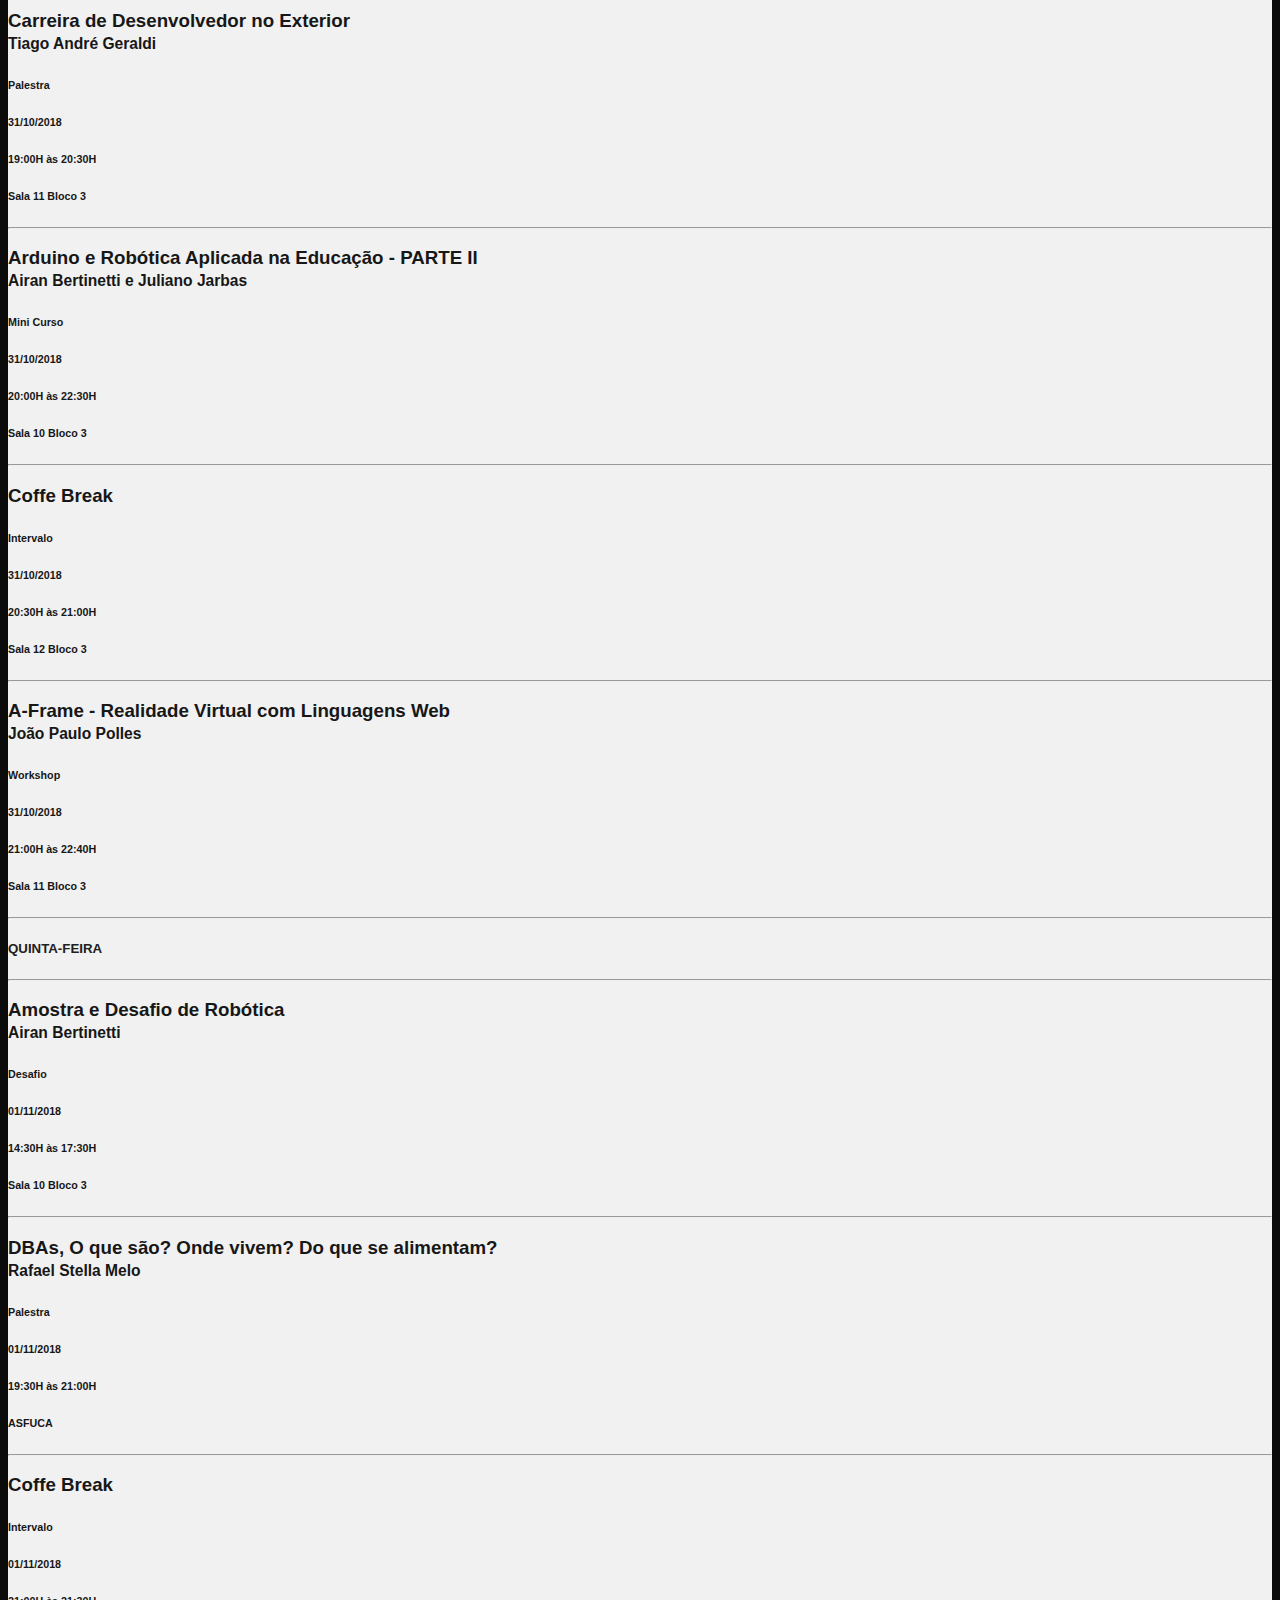
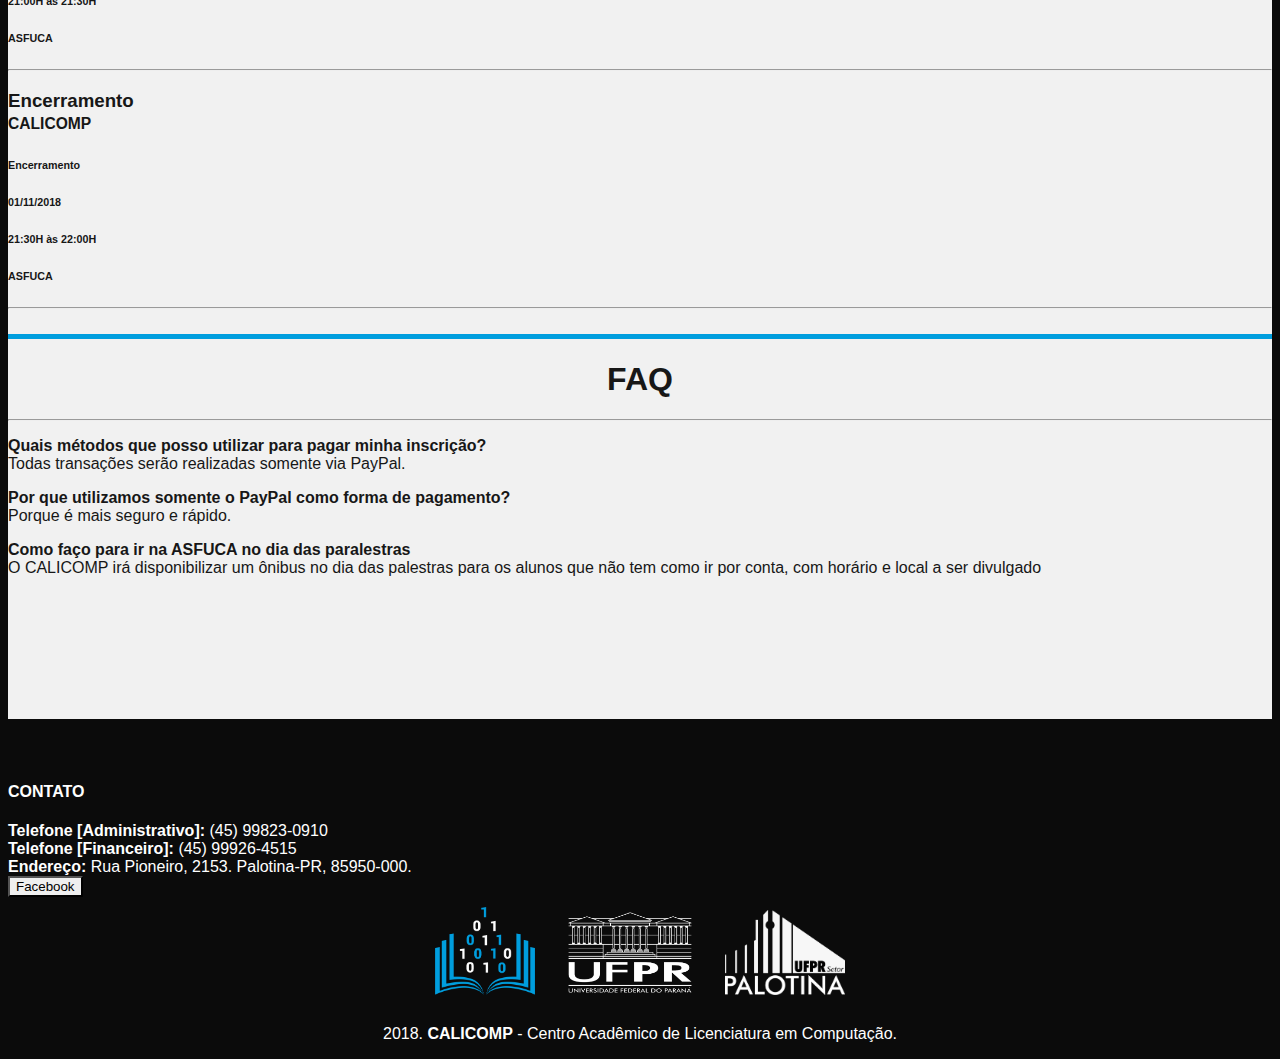
==== commit 682f83f6: "x.x" ====
--- a/inscricao.html
+++ b/inscricao.html
@@ -17,8 +17,8 @@
     <section id="banner" style="height: 100vh; color: #fff" class="vcentro">
         <div class="content">
           <div style="text-align: center">
-            <h1 class="display-3"> III SALICOMP </h1>
-            <h1 class="display-4"> INSCRIÇÕES </h1>
+            <p class="display-3 tituloInscricoes"><strong> III SALICOMP </strong></p>
+            <p class="display-4"> INSCRIÇÕES </p>
           </div>
         </div>
     </section>
@@ -27,31 +27,38 @@
       <div class="container" style="padding-top: 10%; padding-bottom: 10%">
 
         <div class="card" style="border-radius: 0">
-          <div class="card-header">
-            Inscrição
-          </div>
+          <div style="background-color: #009EDE; padding-bottom: 5px"></div>
           <div class="card-body">
             <center>
-              <h1 class="display-4" style="text-align: center">Inscrever-se </h1>
-              <p class="card-text" style="text-align: justify"> Lorem ipsum dolor sit amet, consectetur adipiscing elit. Phasellus fringilla lacinia quam, in lobortis nibh ullamcorper sed. Morbi lacus enim, elementum at orci a, rutrum convallis tellus. Donec finibus erat vitae euismod tincidunt. Aliquam ut diam facilisis, dapibus nibh imperdiet, lobortis magna. Aenean ac erat metus. Interdum et malesuada fames ac ante ipsum primis in faucibus. Proin lacus mi, consectetur sit amet blandit eu, ornare quis urna. Nulla facilisi. Ut nunc leo, euismod vel sem id, viverra interdum dui. Quisque viverra, odio eget mollis convallis, ex est elementum purus, a ullamcorper est libero at diam. Aliquam sollicitudin sagittis augue, nec sodales ante porttitor eget.</p>
-
-              <form target="paypal" action="https://www.paypal.com/cgi-bin/webscr" method="post" >
+              <h1 class="display-4" style="text-align: center">Inscrever-se </h1><br><br>
+              <a class="card-text"><strong>III Semana Acadêmica Licenciatura em Computação - III SALICOMP</strong></a><br>
+              <a><strong>Tema:</strong>Tecnologia Educativa</a><br>
+              <a><strong>Locais de realização do III SALICOMP</strong></a><br><br>
+
+              <a><strong>PALESTRAS</strong></a>
+              <a>ASFUCA - Palotina/PR</a><br>
+              <a>Horário: 19H às 22h</a><br><br>
+
+              <a><strong>MINI CURSOS/WORKSHOPS/BATE-PAPOS/COMPETIÇÕES</strong></a><br>
+              <a>Universidade Federal do Paraná - UFPR Setor Palotina - Bloco Didático III</a>
+              <a>Horário: 19h30 às 22h40</a><br>
+
+              <form target="paypal" action="https://www.paypal.com/cgi-bin/webscr" method="post" style="margin-top: 3%">
                 <input type="hidden" name="cmd" value="_s-xclick">
                 <table>
-                <tr><td><input type="hidden" name="on0" value="OPÇÕES">OPÇÕES</td></tr><tr><td><select name="os0">
+                <tr><td><input type="hidden" name="on0" value="OPÇÕES"></td></tr><tr><td><select name="os0">
+                	<option value="Semana Completa">Semana Completa R$50,00</option>
                 	<option value="Palestra(Empreendedorismo e Plano de Carreira em TI)">Palestra(Empreendedorismo e Plano de Carreira em TI) R$10,00</option>
-                	<option value="Mini Curso Arduino e Robótica Aplicada na Educação">Mini Curso Arduino e Robótica Aplicada na Educação R$15,00</option>
                 	<option value="Mini Curso Criptografia e Segurança da Informação">Mini Curso Criptografia e Segurança da Informação R$15,00</option>
-                	<option value="Palestra Carreira de Desenvolvedor no Exterior">Palestra Carreira de Desenvolvedor no Exterior R$10,00</option>
-                	<option value="Workshop A-Frame - Realidade Virtual com Linguagens Web">Workshop A-Frame - Realidade Virtual com Linguagens Web R$10,00</option>
-                	<option value="Opção Palestra DBA(Administrador de Banco de Dados)">Opção Palestra DBA(Administrador de Banco de Dados) R$10,00</option>
-                	<option value="Semana Completa">Semana Completa R$50,00</option>
+                	<option value="Mini Curso Arduíno e Robótica Aplicada na Educação">Mini Curso Arduíno e Robótica Aplicada na Educação R$20,00</option>
+                	<option value="Bate-papo Carreira de Desenvolvedor no Exterior">Bate-papo Carreira de Desenvolvedor no Exterior R$10,00</option>
+                	<option value="Workshop A-Frame - Realidade Virtual com Linguagem Web">Workshop A-Frame - Realidade Virtual com Linguagem Web R$10,00</option>
+                	<option value="Palestra DBA(Administrador de Banco de Dados)">Palestra DBA(Administrador de Banco de Dados) R$10,00</option>
                 </select> </td></tr>
                 </table>
-                <input type="hidden" name="encrypted" value="-----BEGIN [base64]/Ddo5QuPw/[base64]/npdrZxR+9t3mrdmqDFR3OZnH1j8qpYnZb98xvQAXBVcm+aUsZNXrKbyUDy5xnnKnpgZ6wNv0+Z7Q49joZ1NwWcb4zU/NTGBiWVjV/68JEbSKhSmPNJZo0eqy4SVcEgFRS09myRMCCH4VVPIJ6A95qodVMM2W5KpQEDLHU8eiwBeCmPIS1jw+P6oe3WLW0SKucLiBl82/Ymz/OMj1yh5AS0y1gHSL6RSlNOxUPu72Unedl5LZSGPO+Q9IAGjXrMPZFnr9cw4idP3vefuTbaZifGninLViN5rTqlxfQkAyls38sehpocErM+w046+VTkPdmTUrZMYrXPAiw4dsr3PzJUkZI6r4yOzdlIgcyxa/xmjowD9ifVx0PWsbsKSAR2NTLFZqFSFyeP12+R+Oyye54K/H2eKsUnlkpZIlH4FJfZlV9N+BLTtQVlQAIM7YJ786BiOBF2WYu8j0FYcp6mhiD6/LpGCgbhim9Jirkzd+kmVoomWDst5XfJyiF9qtltMqplwbvcZQGKFp8bPoNDI8I/pHcXLntZwdwpiaziiFUjoOYJyKMLpVpzSHlesvXHS7xN1DfvZ9UmQaY7JKgtKCPJmilagdlX/C9nDR7qfXkyJw+DR9rXqj+I347iBECqb3b0ukzL7oClj0yuuP7UL2kN6VAt6tnAqcW3q+BmVx1zEkDkXgMn4x4lIQaxaNqc+bmyotHf6yxggeU4mYRk6hFIZhubgm9W/YFrZEw72yTx/XEnX2fQkQv3FW3HyaL+CzRYpoxTTQl65LFcfqabGle92XL0/fIPiZV1tlk+YelpU+WKrFGXCidjUpQTTLkafuZJV9a2Bb9C8PzS/Ovw0Ira8CdTsR4wPfGy8jVDDGmnQK5cKleJl+zui07wuhSbSTV2djMcqhr1KX8nPQpAQSTzVmUKwNke7cBsLbLbOioc/[base64]/hJl66/RGqrj5rFb08sAABNTzDTiqqNpJeBsYs/[base64]/MA0GCSqGSIb3DQEBBQUAA4GBAIFfOlaagFrl71+jq6OKidbWFSE+Q4FqROvdgIONth+8kSK//Y/4ihuE4Ymvzn5ceE3S/[base64] PKCS7-----
+                <input type="hidden" name="encrypted" value="-----BEGIN [base64]/0pZm/3e5VqU4eM4fogHTv94ZlkmwNFmGsW28F/Ttv0RZhf4V+Hakz61HndzHf7nnAiyeD16WHGpuOr3EfCpqeRteBS0xD4sjjZDbNqTrDELMAkGBSsOAwIaBQAwggNFBgkqhkiG9w0BBwEwFAYIKoZIhvcNAwcECDHL/5Qke3xCgIIDIJ0TqKFuvmrSESm2/+gXrwSoacoX046yeMBhfoDWisOZ6DOz1+6dyxJsO068V8MTuqkFrjAl1ZOGeXrL9cFls6EhKvk6Omacg08D6+FUVSMfw/409mCCqJnrFERMttFnyLm31J2sAyIfP20mAqMASKfaUpZbwo+0lc1LUS6bj5KO5EBhCkxqTYBT78rEPH0LzJ6q4P5sxaRfLqKUD1IDTwEnzN0JdmjEUPhEsgPepxKyvwm0RSRCI/+Bv+eErY1/HO6HDuHEHRKMiUB7oT9wq9PDYXIFcsh38JB31ISJrpymH/fRW3PLuf2TRF9P5j6s8jAcqIdB5H0ygg9ESAxFc+o5D9cnVfdY54/WcHn/T5xrXEiyecijW5v3w8Nn/KxZZkmvGWxxGBmQywuwPrGbRy4e6RezhcSRDeAMHF/fxM6YzW7Vt7zqj+V05idOleOTUNlkakZSbIofrN/sIpusJVNG3JbE+yM1sT+Wei6NmJDrzTsBAsfHFzYmqa7iQfpbhcXl+2kh7p7TnVRt8Eobw4Jy+SLz/SzxFut1m6XIZ3+WZ+H7Hff/ZrX+GOqaZfR2IXerUdaa3YN9ynMGEjb9oLytJHcK9vzcUZScyc7vmHW3RrBUF6wQUrdlKfJ57zwNbhA0Odi531E52gNvfK+gp4N25xRIf5XkJ73/F/[base64]/4XZTkambZlUSVkAjTPIweyyQQZRRxFg2AJLoU/[base64]/ETMS1ycjtkpkvjXZe9k+6CieLuLsPumsJ7QC1odNz3sJiCbs2wC0nLE0uLGaEtXynIgRqIddYCHx88pb5HTXv4SZeuv0Rqq4+axW9PLAAATU8w04qqjaSXgbGLP3NmohqM6bV9kZZwZLR/klDaQGo1u9uDb9lr4Yn+rBQIDAQABo4HuMIHrMB0GA1UdDgQWBBSWn3y7xm8XvVk/UtcKG+wQ1mSUazCBuwYDVR0jBIGzMIGwgBSWn3y7xm8XvVk/[base64]/zANBgkqhkiG9w0BAQUFAAOBgQCBXzpWmoBa5e9fo6ujionW1hUhPkOBakTr3YCDjbYfvJEiv/2P+IobhOGJr85+XHhN0v4gUkEDI8r2/rNk1m0GA8HKddvTjyGw/XqXa+LSTlDYkqI8OwR8GEYj4efEtcRpRYBxV8KxAW93YDWzFGvruKnnLbDAF6VR5w/[base64]/DQyALn5SWBe0BAHl/W0PLYugwDQYJKoZIhvcNAQEBBQAEgYCGxWkVTyLRbuDYZH9OrFy4+T+ylKubv/RLvNz59RKKRb16cDKSqgPFrwnLiDo5AbtYC2ov8C1AVcWaG0g+Rxjpgbr4oKW0eWuQEYAtUQbt0qN3/GanSbRgTSDylY+6tDpaJPiYRCZSVECf3J1uItQ41lxZUBSmK66s+w/Dl9Wqmg==-----END PKCS7-----
                 ">
-                <br>
-                <button type="submit" class="btn btn-primary" style="border-radius: 0"><i class="fas fa-cart-plus"></i> ADICIONAR AO CARRINHO</button>
+                <button type="submit" class="btn btn-primary" style="border-radius: 0; margin-top: 2%"><i class="fas fa-cart-plus"></i> ADICIONAR CARRINHO</button>
               </form>
 
               <hr>
@@ -68,9 +75,7 @@
         </div>
 
         <div class="card" style="border-radius: 0; margin: 2% 0 2% 0">
-          <div class="card-header">
-            Cronograma
-          </div>
+          <div style="background-color: #009EDE; padding-bottom: 5px"></div>
           <div class="card-body">
             <h1 class="display-4" style="text-align: center">Cronograma</h1>
             <p class="lead" style="text-align: center">
@@ -91,14 +96,14 @@
                       <hr>
                       <div class="row">
                         <div class="col-sm  align-self-center">
-                          <h3>Empreendedorismo e Plano de Carreira em TI<br><small class="text-muted">Carlito Junior Baessa</small></h3>
+                          <h3>Transforme só o necessário<br><small class="text-muted">Carlito Junior Baessa</small></h3>
                         </div>
 
                         <div class="col-sm-3">
                           <h6><i class="far fa-clipboard"></i> Palestra</h6>
                           <h6><i class="far fa-calendar"></i> 29/10/2018</h3>
                           <h6><i class="far fa-clock"></i> 19:30H às 21:00H</h6>
-                          <h6><i class="fas fa-map-marker-alt"></i> C.Vale</h6>
+                          <h6><i class="fas fa-map-marker-alt"></i> ASFUCA</h6>
                         </div>
                       </div>
                       <hr>
@@ -113,7 +118,7 @@
                           <h6><i class="far fa-clipboard"></i> Intervalo</h6>
                           <h6><i class="far fa-calendar"></i> 29/10/2018</h3>
                           <h6><i class="far fa-clock"></i> 21:00H às 21:30H</h6>
-                          <h6><i class="fas fa-map-marker-alt"></i> C.Vale</h6>
+                          <h6><i class="fas fa-map-marker-alt"></i> ASFUCA</h6>
                         </div>
                       </div>
                       <hr>
@@ -128,7 +133,7 @@
                           <h6><i class="far fa-clipboard"></i> Workshop</h6>
                           <h6><i class="far fa-calendar"></i> 29/10/2018</h3>
                           <h6><i class="far fa-clock"></i> 21:30H às 22:40H</h6>
-                          <h6><i class="fas fa-map-marker-alt"></i> C.Vale</h6>
+                          <h6><i class="fas fa-map-marker-alt"></i> ASFUCA</h6>
                         </div>
                       </div>
                       <hr>
@@ -151,7 +156,7 @@
                       <hr>
                       <div class="row">
                         <div class="col-sm align-self-center">
-                          <h3>Criptografia e Segurança da Informação<br><small class="text-muted">Carlos Eduardo Montenegro</small></h3>
+                          <h3>Criptografia e Segurança da Informação<br><small class="text-muted">Cadu Maltego</small></h3>
                         </div>
 
                         <div class="col-sm-3">
@@ -317,7 +322,7 @@
                             <h6><i class="far fa-clipboard"></i> Palestra</h6>
                             <h6><i class="far fa-calendar"></i> 01/11/2018</h3>
                             <h6><i class="far fa-clock"></i> 19:30H às 21:00H</h6>
-                            <h6><i class="fas fa-map-marker-alt"></i> C.Vale</h6>
+                            <h6><i class="fas fa-map-marker-alt"></i> ASFUCA</h6>
                           </div>
                         </div>
                         <hr>
@@ -333,7 +338,7 @@
                             <h6><i class="far fa-clipboard"></i> Intervalo</h6>
                             <h6><i class="far fa-calendar"></i> 01/11/2018</h3>
                             <h6><i class="far fa-clock"></i> 21:00H às 21:30H</h6>
-                            <h6><i class="fas fa-map-marker-alt"></i> C.Vale</h6>
+                            <h6><i class="fas fa-map-marker-alt"></i> ASFUCA</h6>
                           </div>
                         </div>
                         <hr>
@@ -349,7 +354,7 @@
                             <h6><i class="far fa-clipboard"></i> Encerramento</h6>
                             <h6><i class="far fa-calendar"></i> 01/11/2018</h3>
                             <h6><i class="far fa-clock"></i> 21:30H às 22:00H</h6>
-                            <h6><i class="fas fa-map-marker-alt"></i> C.Vale</h6>
+                            <h6><i class="fas fa-map-marker-alt"></i> ASFUCA</h6>
                           </div>
                         </div>
                         <hr>
@@ -364,15 +369,13 @@
         </div>
 
         <div class="card" style="border-radius: 0">
-          <div class="card-header">
-            FAQ
-          </div>
+          <div style="background-color: #009EDE; padding-bottom: 5px"></div>
           <div class="card-body">
             <h1 class="display-4" style="text-align: center">FAQ </h1>
             <hr>
-            <p>P: Quais métodos que posso utilizar para pagar minha inscrição?<br>R: Todas transações serão realizadas somente via PayPal.</p>
-            <p>P: Por que utilizamos somente o PayPal como forma de pagamento?<br>R: ....</p>
-            <p>P: ....<br>R: ....</p>
+            <p><strong>Quais métodos que posso utilizar para pagar minha inscrição?</strong><br>Todas transações serão realizadas somente via PayPal.</p>
+            <p><strong>Por que utilizamos somente o PayPal como forma de pagamento?</strong><br>Porque é mais seguro e rápido.</p>
+            <p><strong>Como faço para ir na ASFUCA no dia das paralestras</strong><br>O CALICOMP irá disponibilizar um ônibus no dia das palestras para os alunos que não tem como ir por conta, com horário e local a ser divulgado</p>
           </div>
         </div>
 
--- a/assets/css/style.css
+++ b/assets/css/style.css
@@ -671,6 +671,14 @@
 
 }
 
+.tituloInscricoes{
+  color: #009EDE;
+}
+
+.tituloInscricoes:hover{
+  color: #32a5d4;
+}
+
 /* /////////////////////////////////////////////////////////////////////
 //  14 - Responsive Fixes
 /////////////////////////////////////////////////////////////////////*/
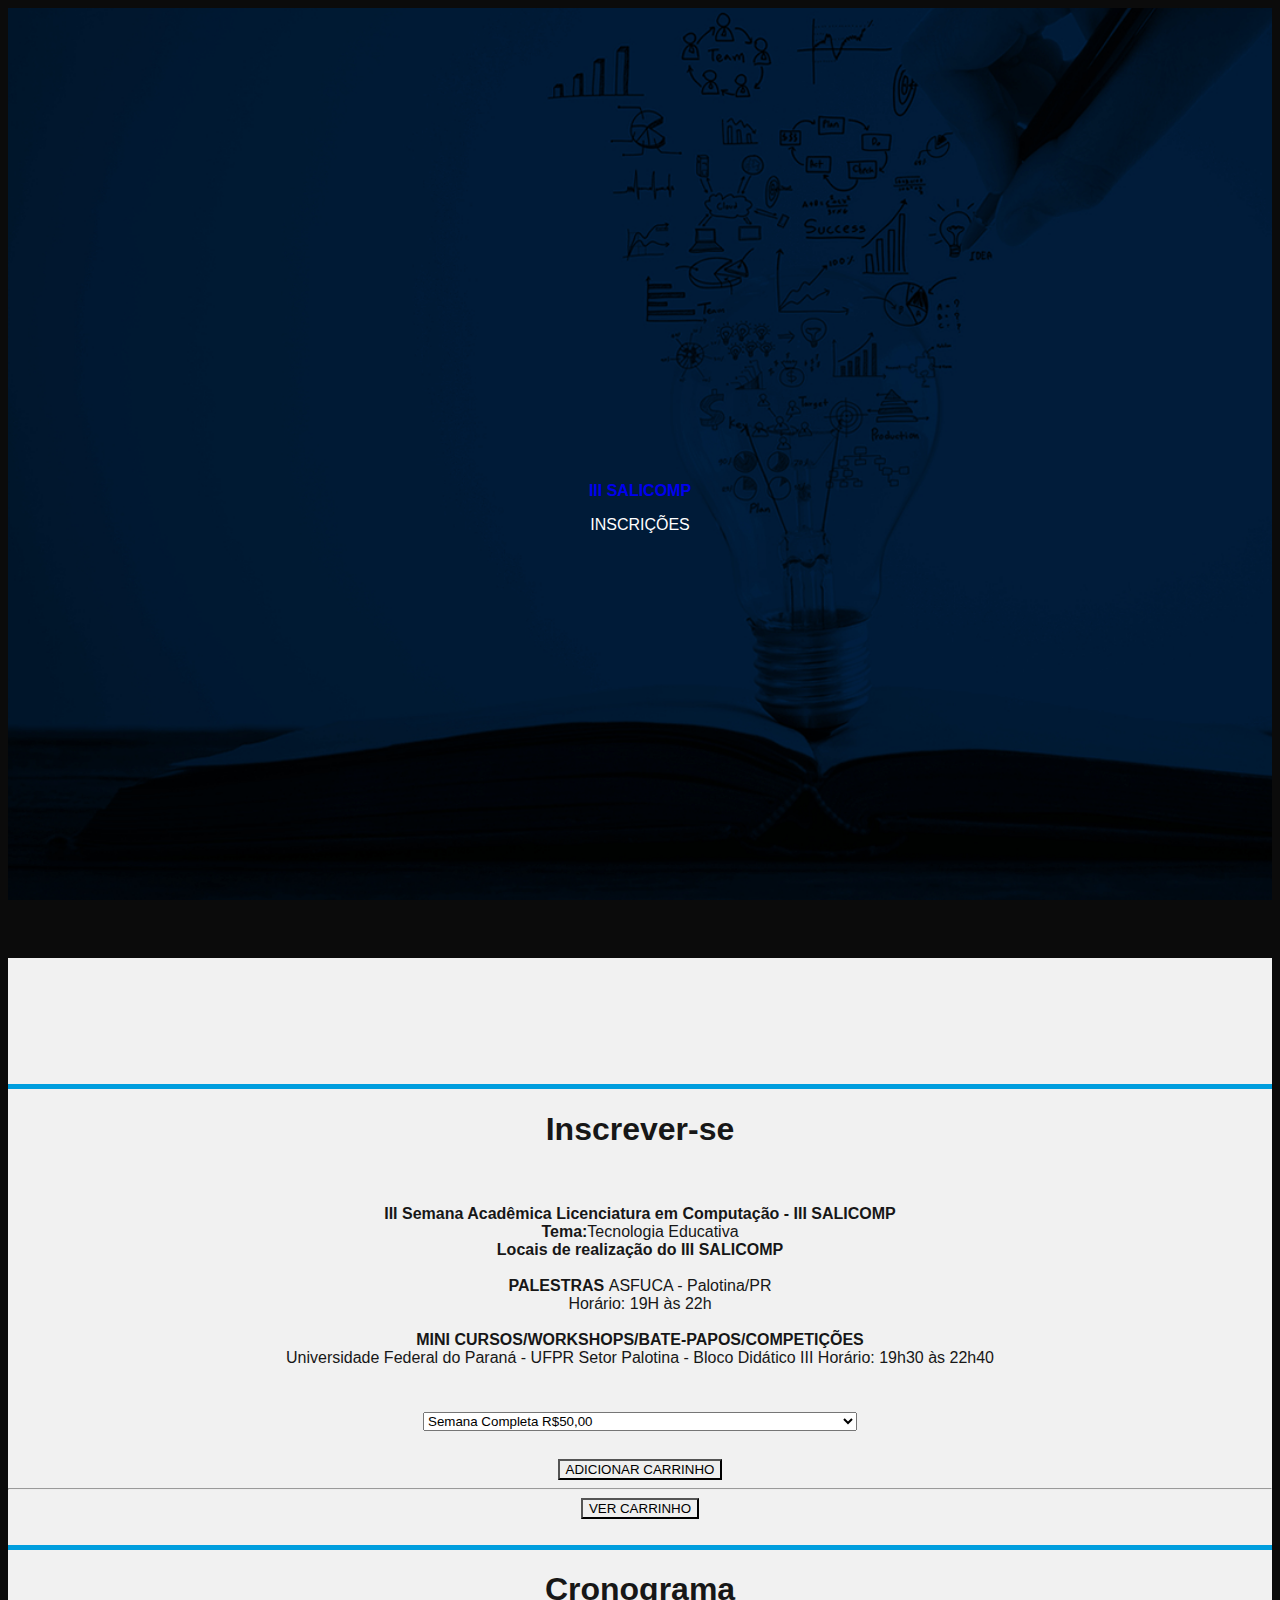
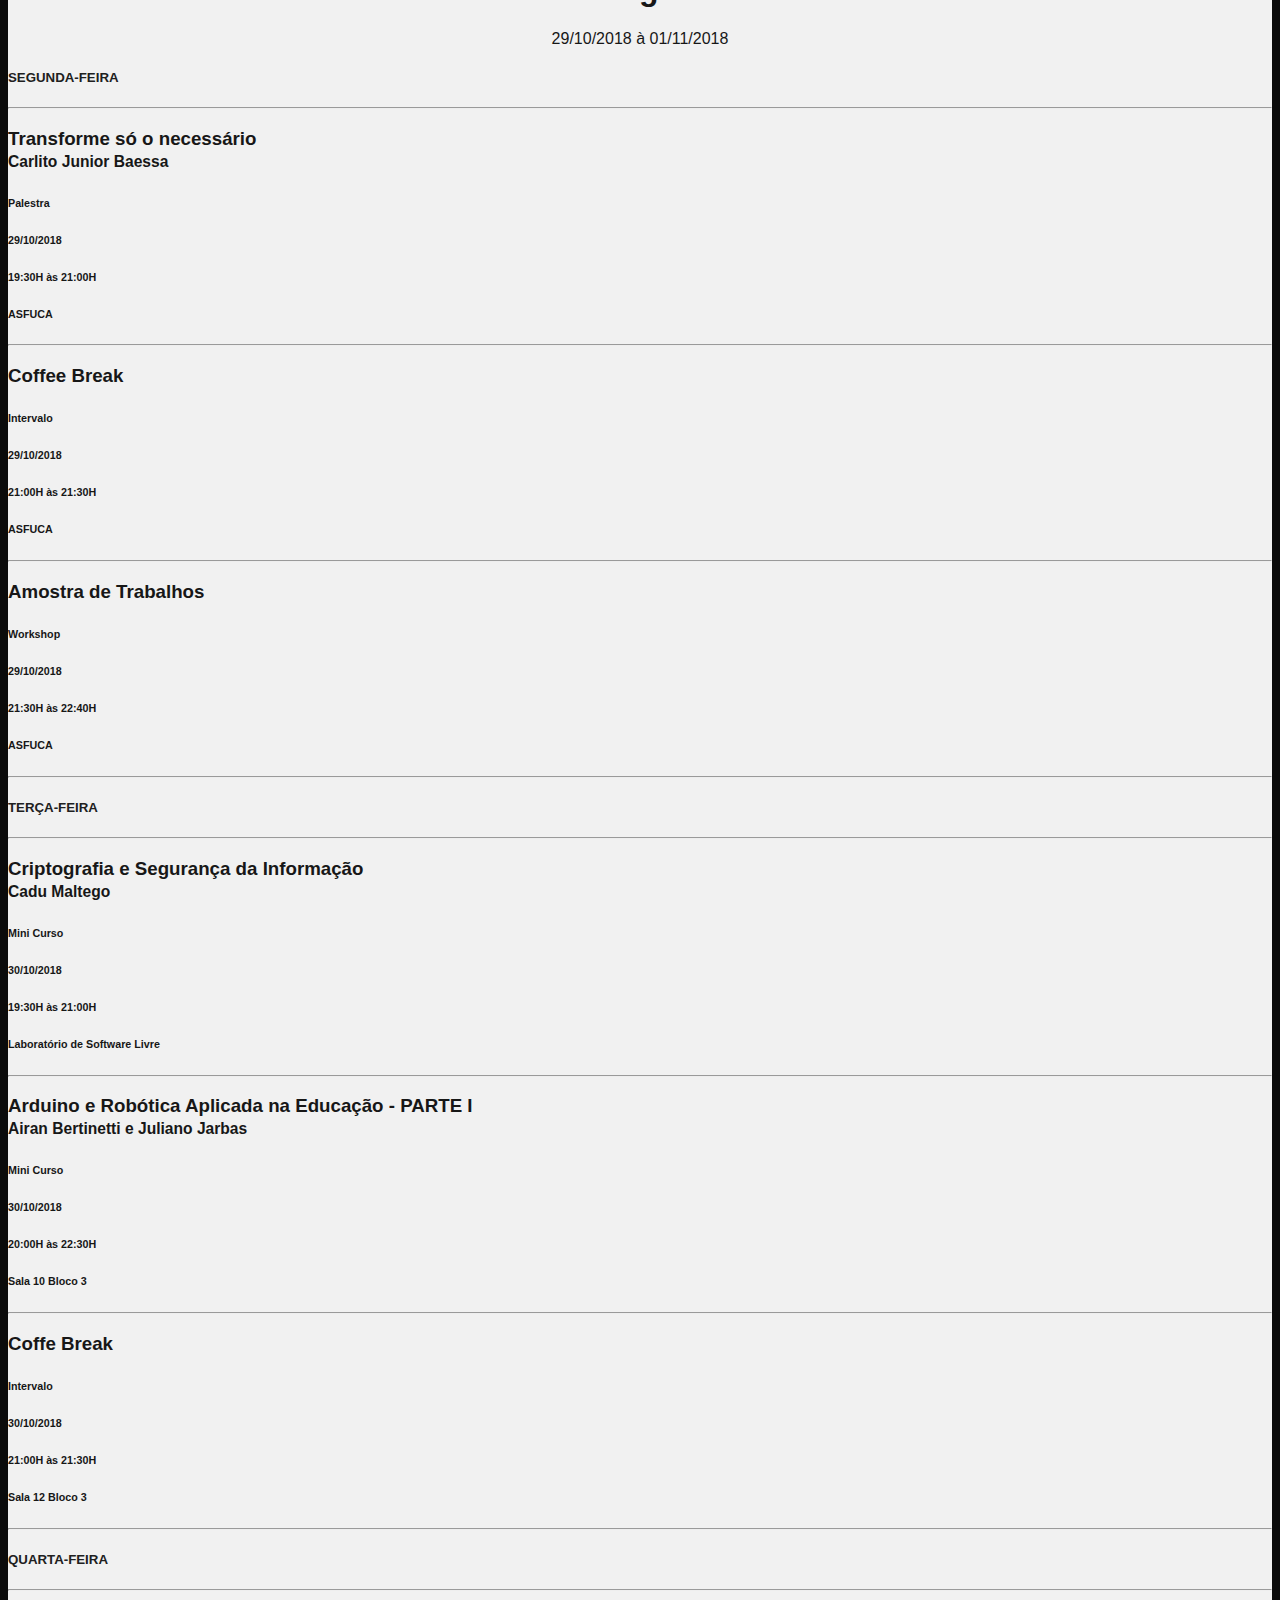
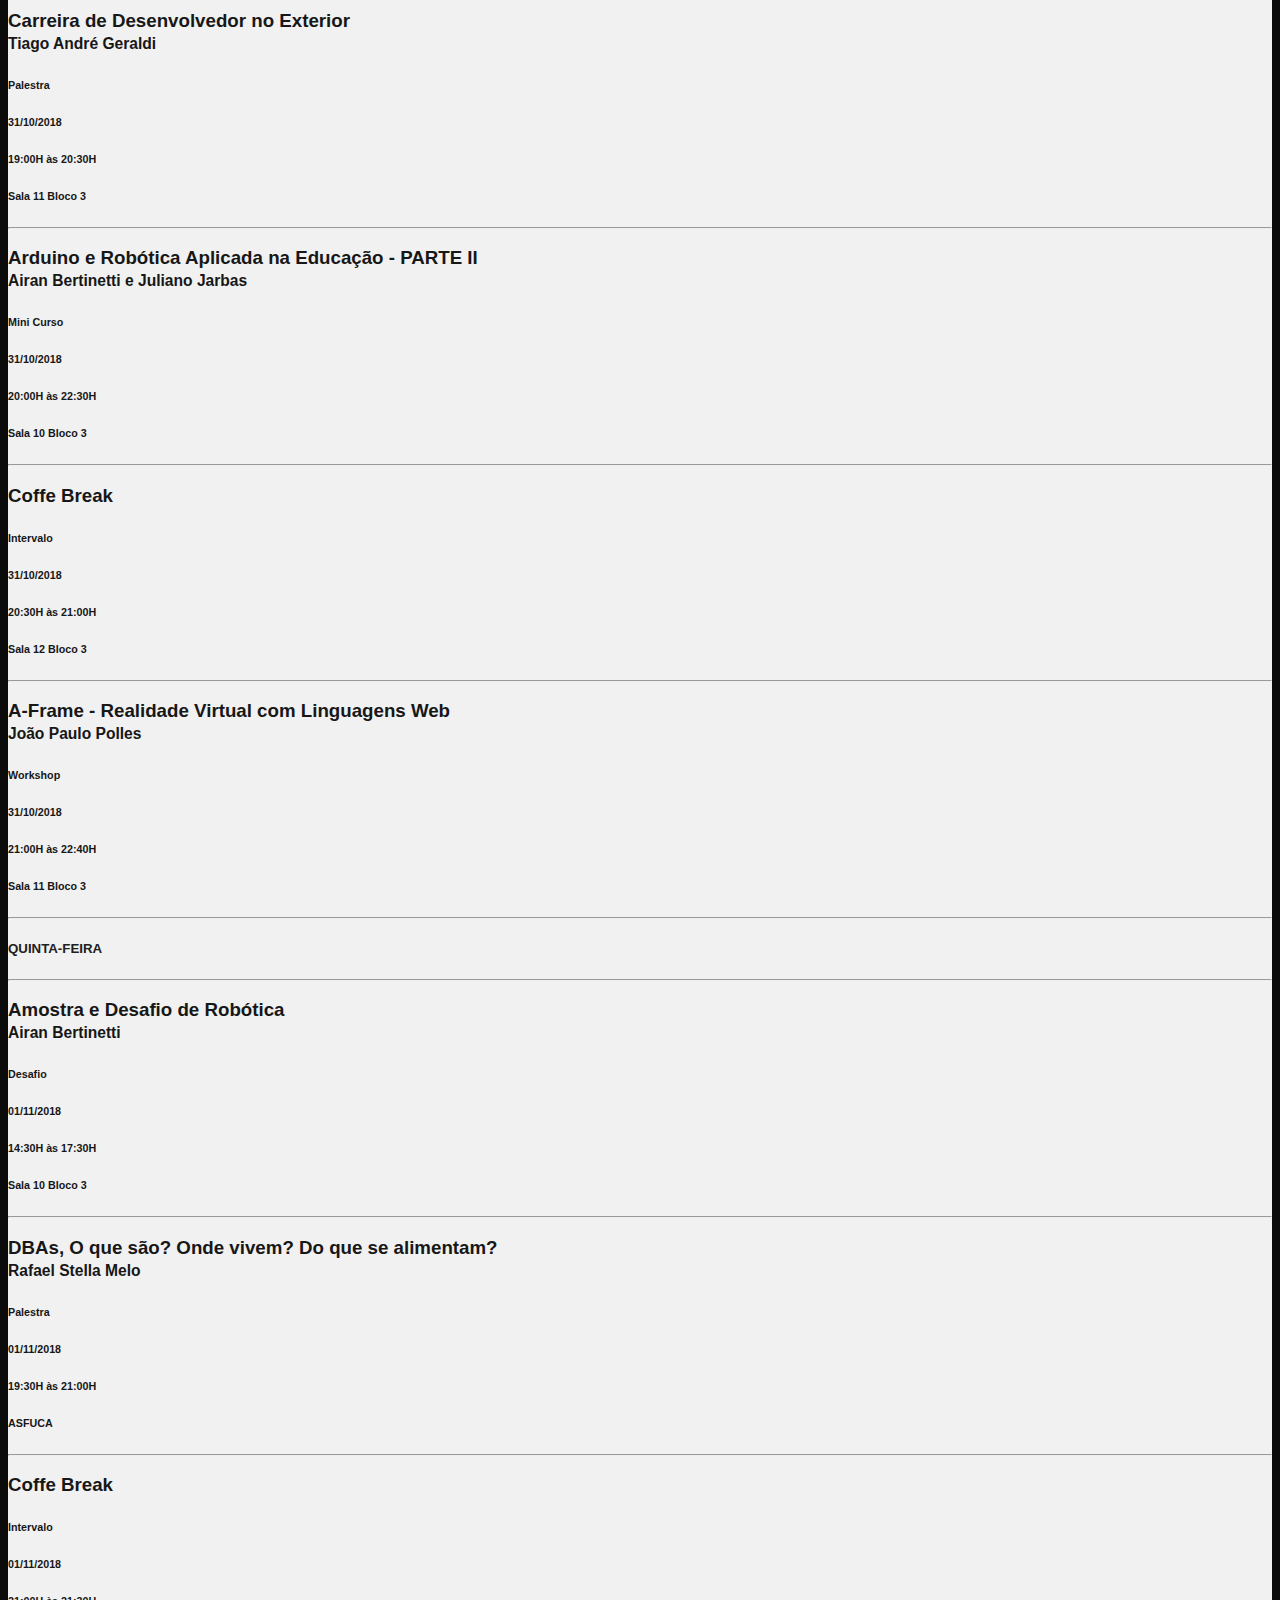
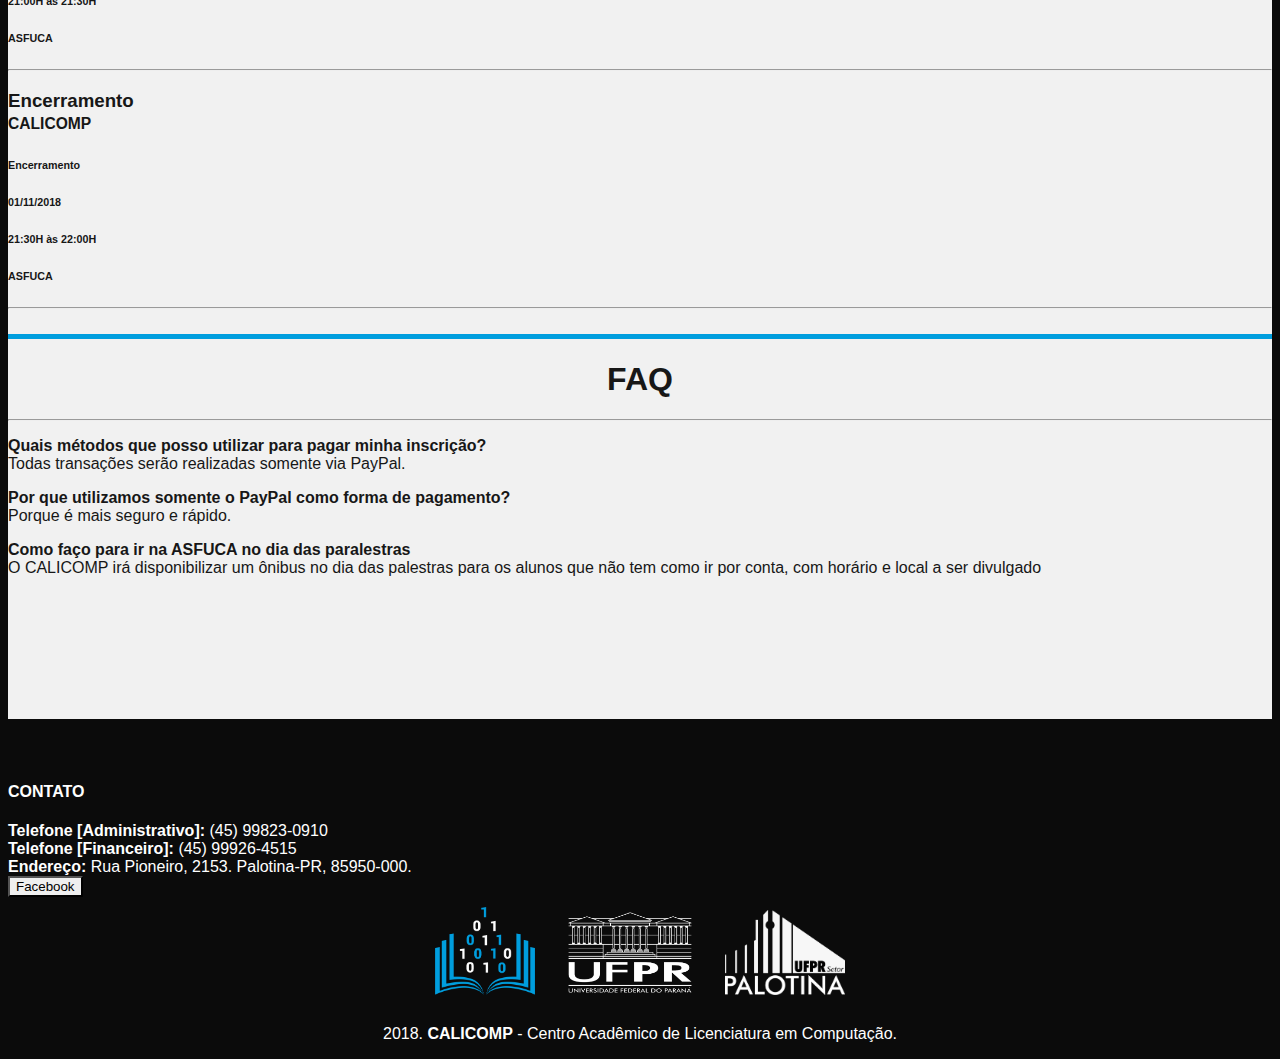
==== commit 12bc9f6b: "=D" ====
--- a/inscricao.html
+++ b/inscricao.html
@@ -17,7 +17,7 @@
     <section id="banner" style="height: 100vh; color: #fff" class="vcentro">
         <div class="content">
           <div style="text-align: center">
-            <p class="display-3 tituloInscricoes"><strong> III SALICOMP </strong></p>
+            <p class="display-3 tituloInscricoes"><strong> <a href="index.html" style="text-decoration: none">III SALICOMP</a> </strong></p>
             <p class="display-4"> INSCRIÇÕES </p>
           </div>
         </div>
--- a/assets/css/style.css
+++ b/assets/css/style.css
@@ -593,7 +593,6 @@
     border-color: #fff;
 }
 p.client-name {
-    float: right;
     font-size: 30px;
     color: #fff;
     display: inline-block;
@@ -672,11 +671,11 @@
 }
 
 .tituloInscricoes{
-  color: #009EDE;
+  color: #44caff;
 }
 
 .tituloInscricoes:hover{
-  color: #32a5d4;
+  color: #d5f1fc;
 }
 
 /* /////////////////////////////////////////////////////////////////////
@@ -686,7 +685,7 @@
 
 /*1340px - 1170px*/
 
-@media all and (max-width: 1340px) and (min-width: 1170px;) {
+@media all and (max-width: 1340px) and (min-width: 1170px) {
     .address-list li {
         font-size: 18px;
     }
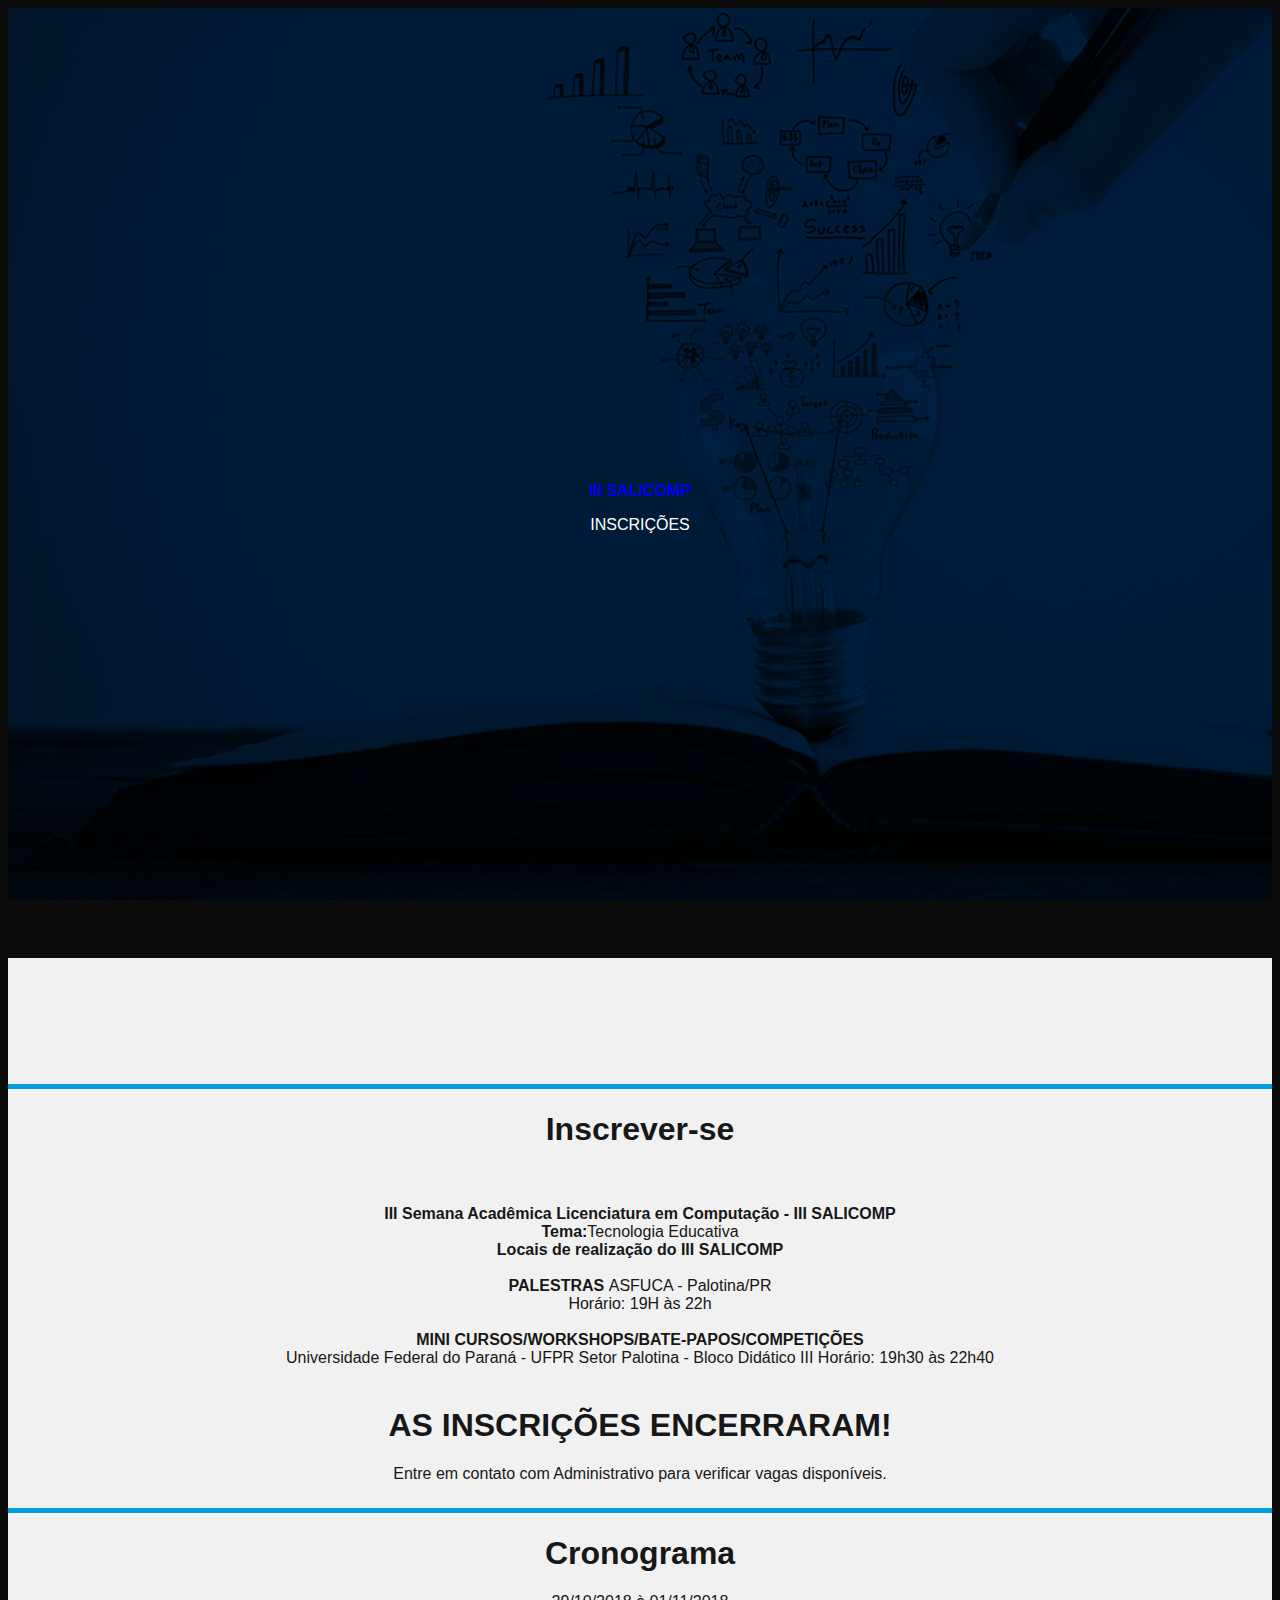
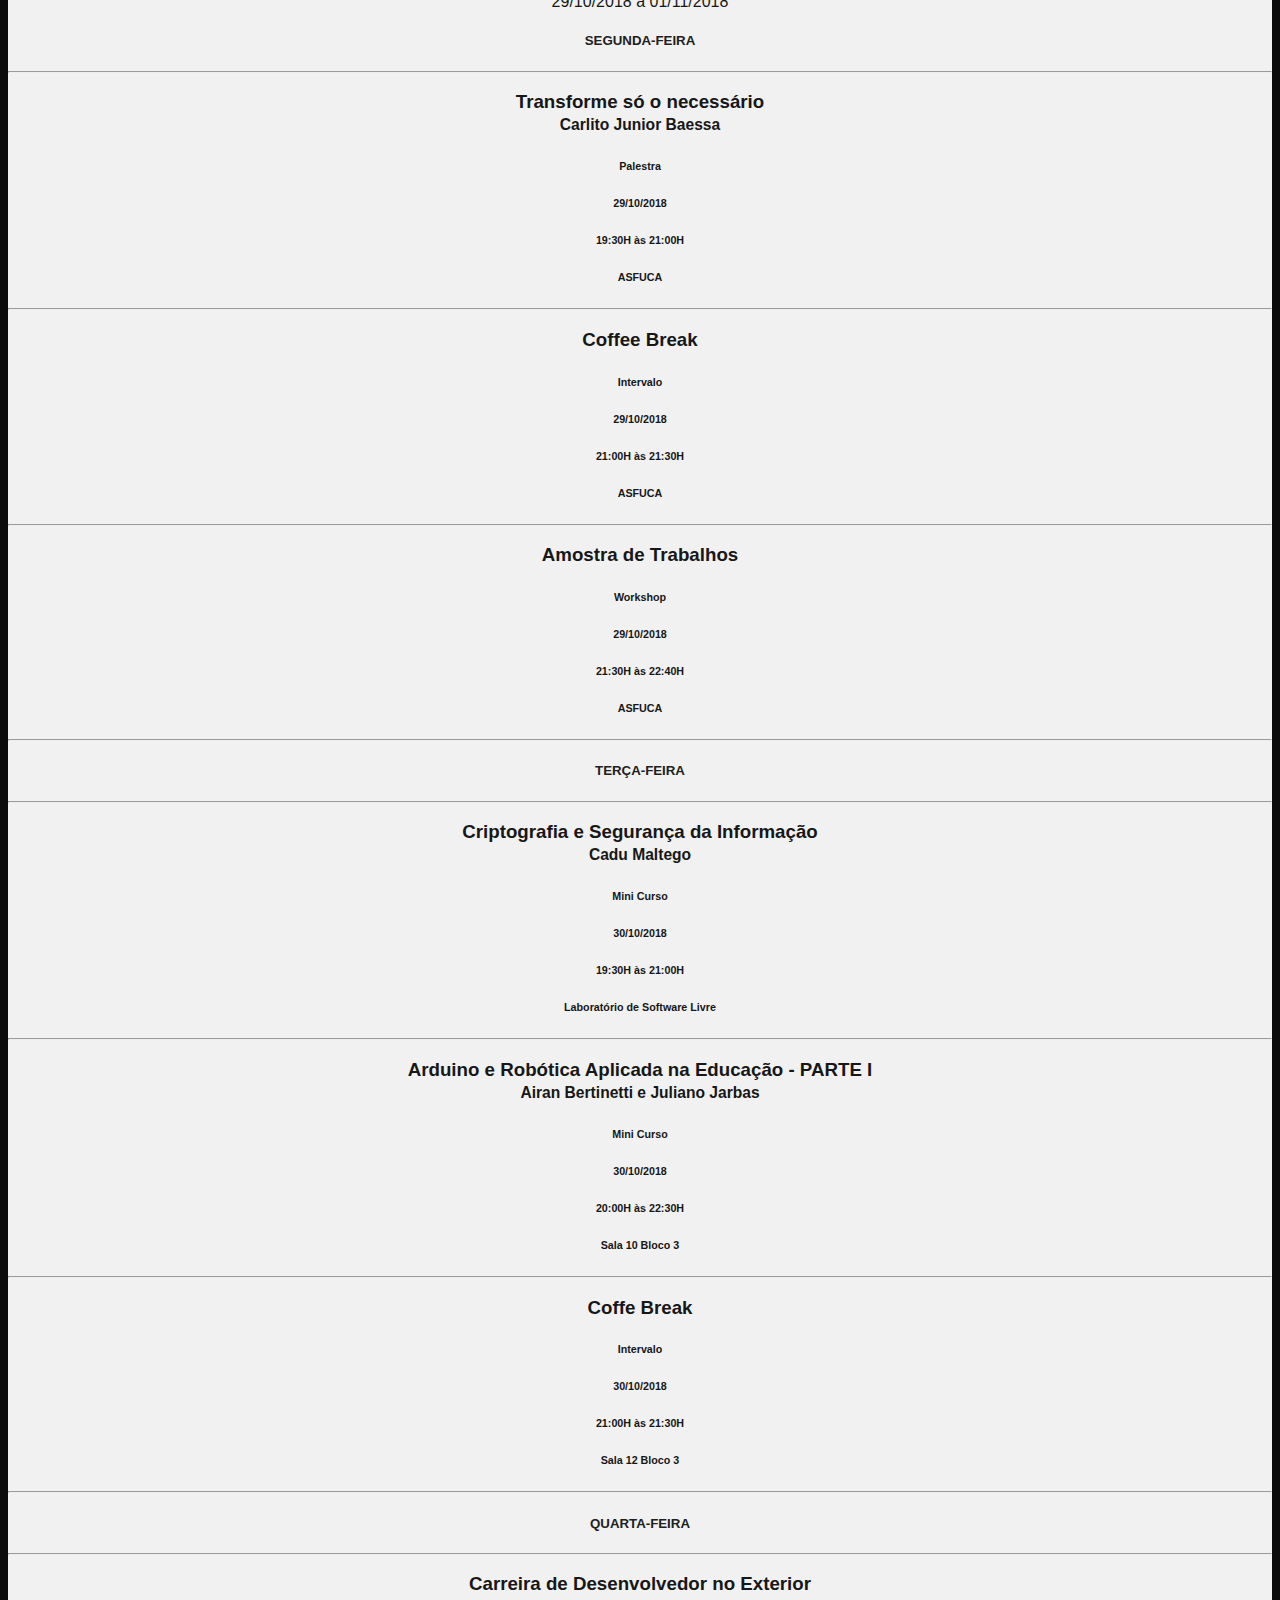
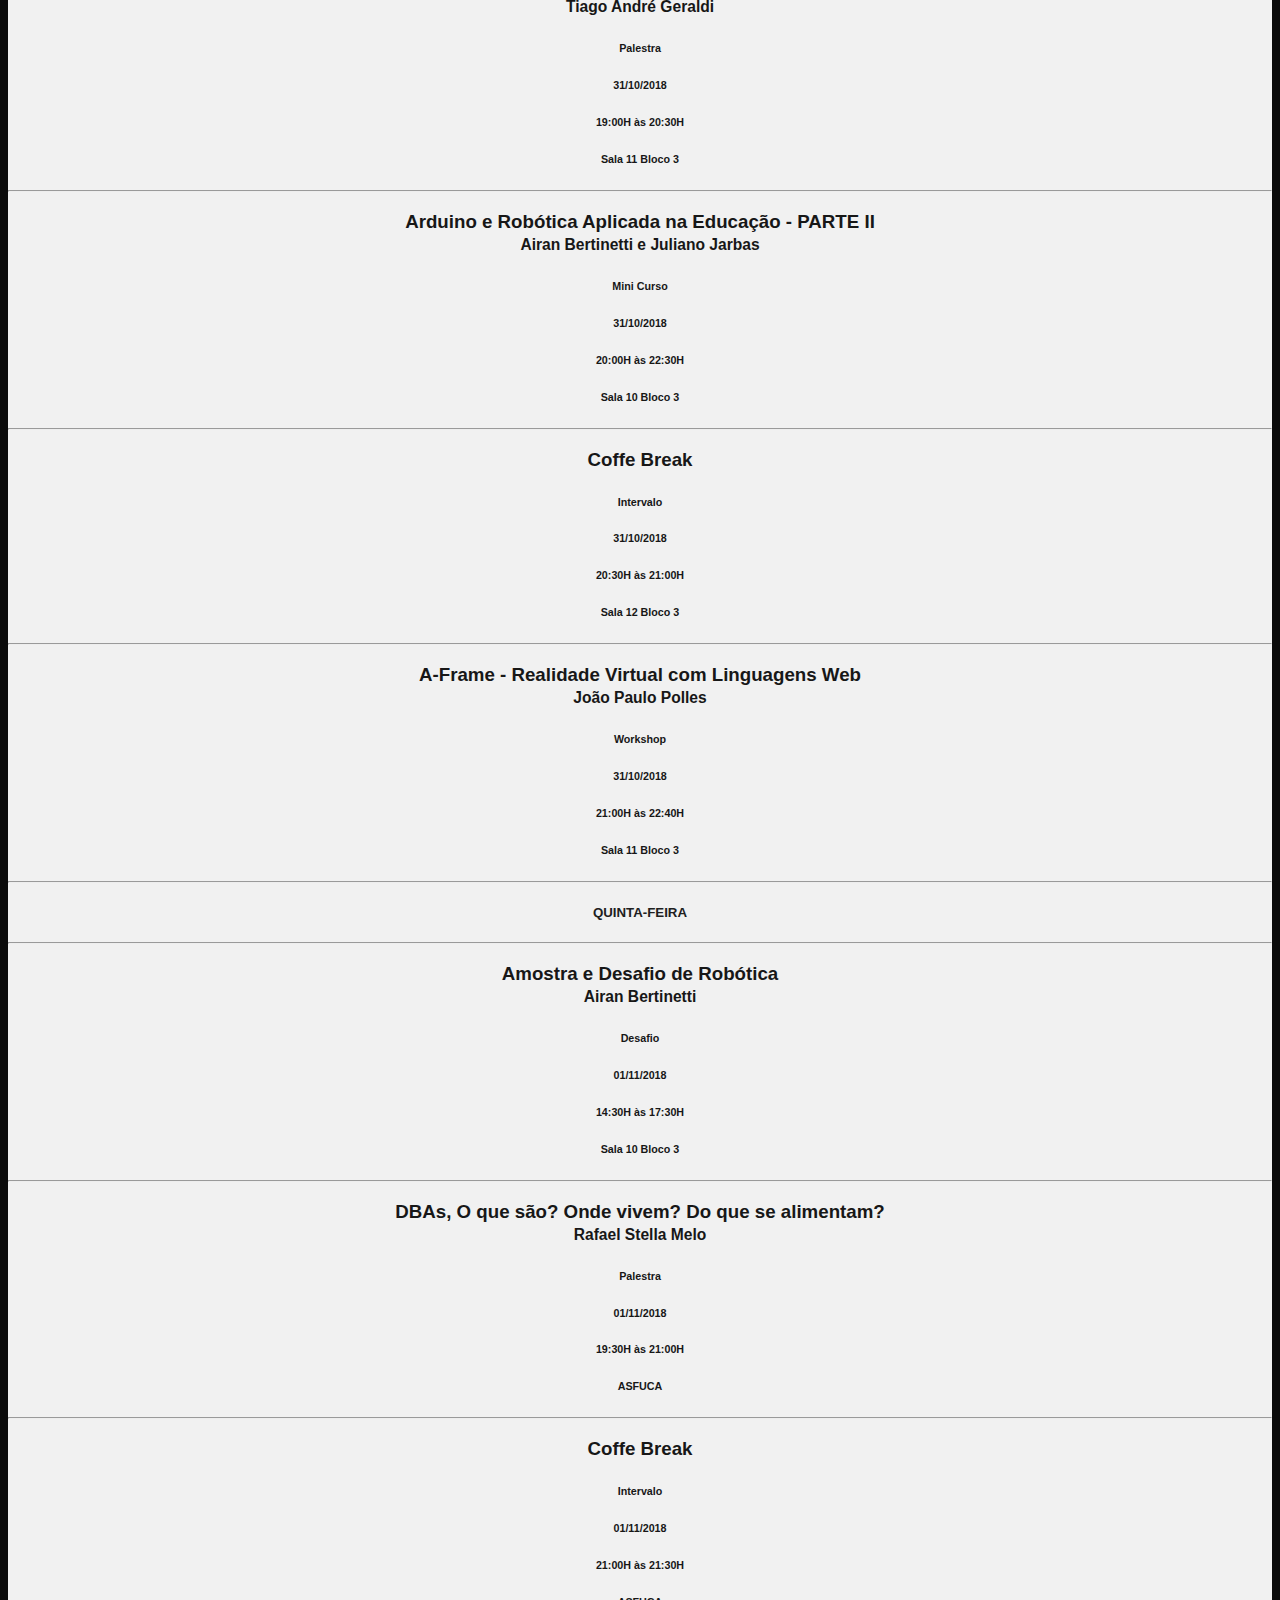
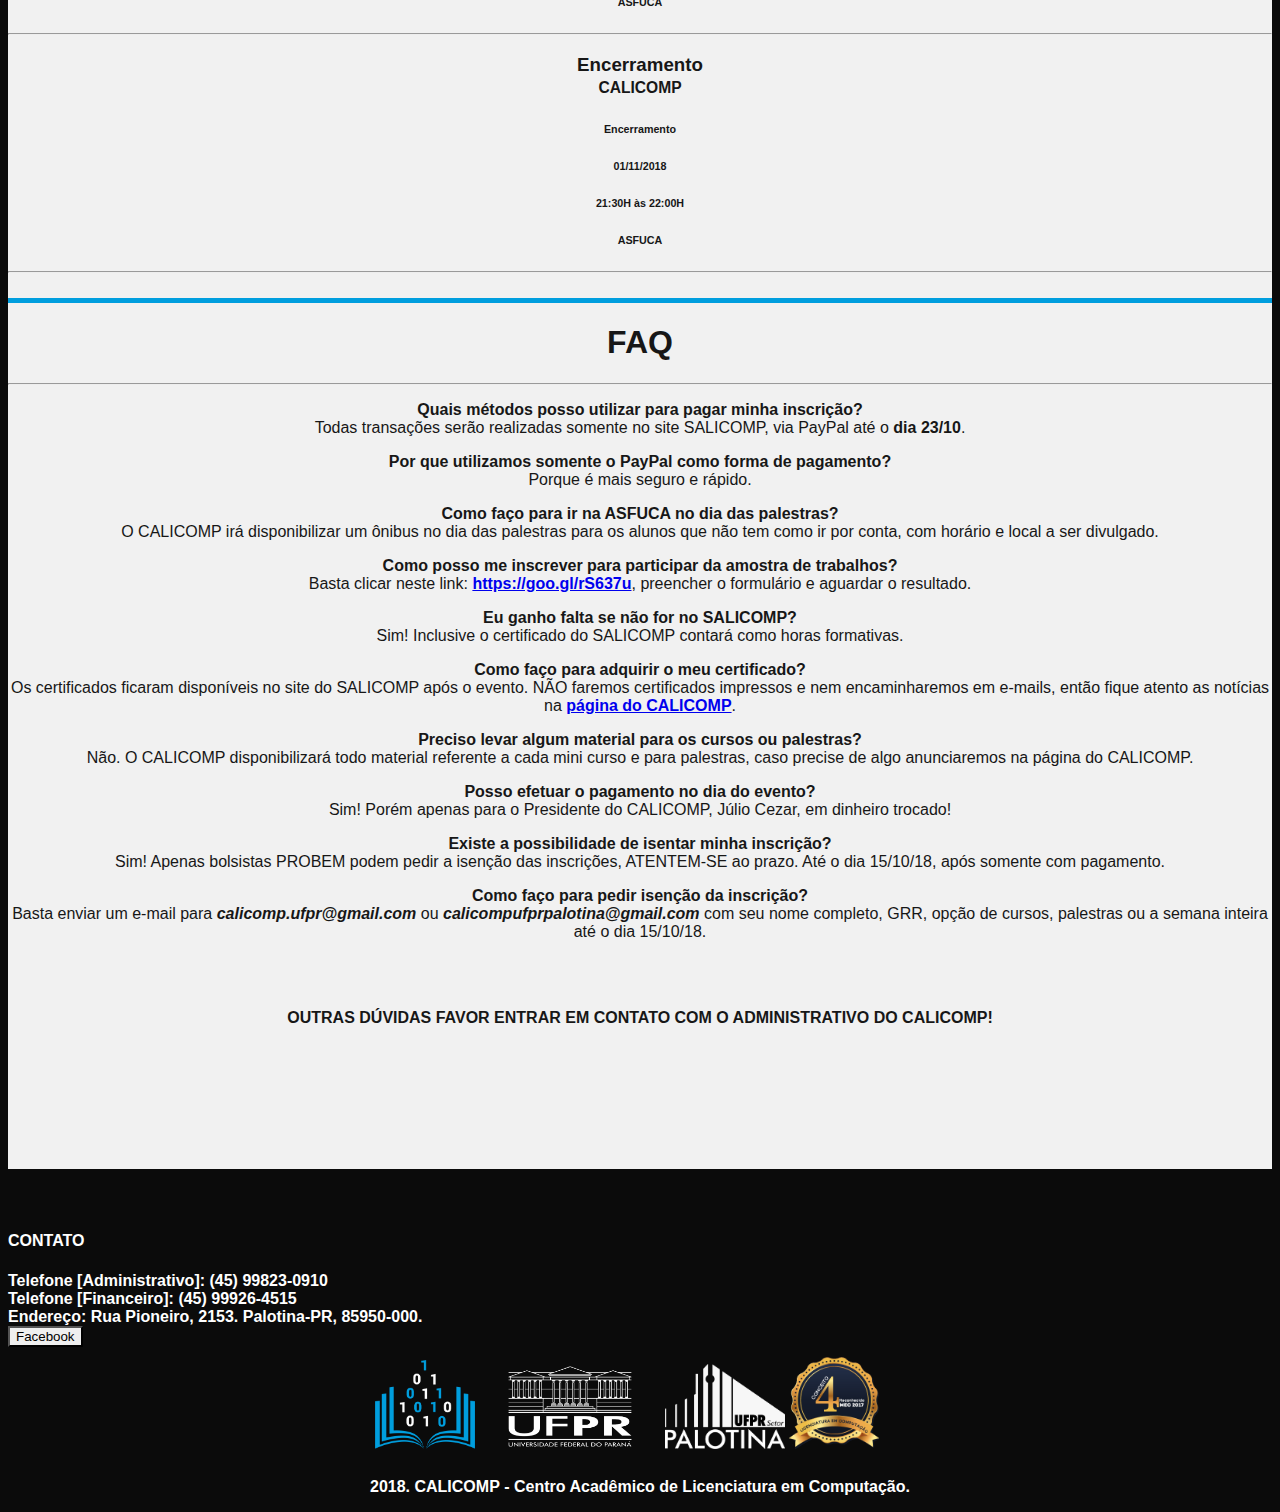
==== commit 1f372069: "UPDATE" ====
--- a/inscricao.html
+++ b/inscricao.html
@@ -30,7 +30,7 @@
           <div style="background-color: #009EDE; padding-bottom: 5px"></div>
           <div class="card-body">
             <center>
-              <h1 class="display-4" style="text-align: center">Inscrever-se </h1><br><br>
+              <h1 class="display-4" style="text-align: center"><b>Inscrever-se</b></h1><br><br>
               <a class="card-text"><strong>III Semana Acadêmica Licenciatura em Computação - III SALICOMP</strong></a><br>
               <a><strong>Tema:</strong>Tecnologia Educativa</a><br>
               <a><strong>Locais de realização do III SALICOMP</strong></a><br><br>
@@ -41,7 +41,9 @@
 
               <a><strong>MINI CURSOS/WORKSHOPS/BATE-PAPOS/COMPETIÇÕES</strong></a><br>
               <a>Universidade Federal do Paraná - UFPR Setor Palotina - Bloco Didático III</a>
-              <a>Horário: 19h30 às 22h40</a><br>
+              <a>Horário: 19h30 às 22h40</a><br><br>
+              <!-- 
+              <a><strong>PARA PAGAMENTO COM CARTÃO DE CRÉDITO</strong></a><br>
 
               <form target="paypal" action="https://www.paypal.com/cgi-bin/webscr" method="post" style="margin-top: 3%">
                 <input type="hidden" name="cmd" value="_s-xclick">
@@ -68,16 +70,25 @@
                 <input type="hidden" name="encrypted" value="-----BEGIN [base64]/betzO/WKC7QJtJbAz5z/Cn1/Zk15n7KMNv5+77tSsrq/vIpvGPJF1FvrADU3JEOjiU3Tdrc94Si1nsTELMAkGBSsOAwIaBQAwUwYJKoZIhvcNAQcBMBQGCCqGSIb3DQMHBAiYBIbBpUs6BIAwNDpApWWR9SIOVIsgB4GUtn7P/[base64]/ETMS1ycjtkpkvjXZe9k+6CieLuLsPumsJ7QC1odNz3sJiCbs2wC0nLE0uLGaEtXynIgRqIddYCHx88pb5HTXv4SZeuv0Rqq4+axW9PLAAATU8w04qqjaSXgbGLP3NmohqM6bV9kZZwZLR/klDaQGo1u9uDb9lr4Yn+rBQIDAQABo4HuMIHrMB0GA1UdDgQWBBSWn3y7xm8XvVk/UtcKG+wQ1mSUazCBuwYDVR0jBIGzMIGwgBSWn3y7xm8XvVk/[base64]/zANBgkqhkiG9w0BAQUFAAOBgQCBXzpWmoBa5e9fo6ujionW1hUhPkOBakTr3YCDjbYfvJEiv/2P+IobhOGJr85+XHhN0v4gUkEDI8r2/rNk1m0GA8HKddvTjyGw/XqXa+LSTlDYkqI8OwR8GEYj4efEtcRpRYBxV8KxAW93YDWzFGvruKnnLbDAF6VR5w/[base64]/[base64]-----END PKCS7-----
                 ">
                 <button type="submit" class="btn btn-success" style="border-radius: 0"><i class="fas fa-shopping-cart"></i> VER CARRINHO</button>
-              </form>
-
+              </form><br><br>
+              <a><strong>PARA PAGAMENTO COM BOLETO</strong></a><br><br>
+              <a>Para efetuar o pagamento via boleto basta clicar no botão abaixo preencher os <br>dados do formulário, nós encaminharemos em seu e-mail o boleto para pagamento ou informá-lo <br>como vamos recolher o dinheiro. Muito Obrigado!<br><br> Á Direção</a><br><br>
+              <a href="https://goo.gl/hXoP3P" target="_blank" button type="button" class="btn btn-outline-primary">CLIQUE AQUI</button></a>
             </center>
           </div>
-        </div>
-
+        </div>-->
+
+        <div class="jumbotron jumbotron-fluid">
+  <div class="container">
+    <h1 class="display-4">AS INSCRIÇÕES ENCERRARAM!</h1>
+    <a class="lead">Entre em contato com Administrativo para verificar vagas disponíveis.</a>
+  </div>
+</div>
+        
         <div class="card" style="border-radius: 0; margin: 2% 0 2% 0">
           <div style="background-color: #009EDE; padding-bottom: 5px"></div>
           <div class="card-body">
-            <h1 class="display-4" style="text-align: center">Cronograma</h1>
+            <h1 class="display-4" style="text-align: center"><b>Cronograma</b></h1>
             <p class="lead" style="text-align: center">
               29/10/2018 à 01/11/2018
             </p>
@@ -371,11 +382,19 @@
         <div class="card" style="border-radius: 0">
           <div style="background-color: #009EDE; padding-bottom: 5px"></div>
           <div class="card-body">
-            <h1 class="display-4" style="text-align: center">FAQ </h1>
+            <h1 class="display-4" style="text-align: center"><b>FAQ</b> </h1>
             <hr>
-            <p><strong>Quais métodos que posso utilizar para pagar minha inscrição?</strong><br>Todas transações serão realizadas somente via PayPal.</p>
+            <p><strong>Quais métodos posso utilizar para pagar minha inscrição?</strong><br>Todas transações serão realizadas somente no site SALICOMP, via PayPal até o <b>dia 23/10</b>.</p>
             <p><strong>Por que utilizamos somente o PayPal como forma de pagamento?</strong><br>Porque é mais seguro e rápido.</p>
-            <p><strong>Como faço para ir na ASFUCA no dia das paralestras</strong><br>O CALICOMP irá disponibilizar um ônibus no dia das palestras para os alunos que não tem como ir por conta, com horário e local a ser divulgado</p>
+            <p><strong>Como faço para ir na ASFUCA no dia das palestras?</strong><br>O CALICOMP irá disponibilizar um ônibus no dia das palestras para os alunos que não tem como ir por conta, com horário e local a ser divulgado. </p>
+            <p><strong>Como posso me inscrever para participar da amostra de trabalhos?</strong><br>Basta clicar neste link: <a href="https://goo.gl/rS637u" target="_blank"><strong>https://goo.gl/rS637u</strong></a>, preencher o formulário e aguardar o resultado.</p>
+            <p><strong>Eu ganho falta se não for no SALICOMP?</strong><br>Sim! Inclusive o certificado do SALICOMP contará como horas formativas.</p>
+            <p><strong>Como faço para adquirir o meu certificado?</strong><br>Os certificados ficaram disponíveis no site do SALICOMP após o evento. NÃO faremos certificados impressos e nem encaminharemos em e-mails, então fique atento as notícias na <a href="https://www.facebook.com/calicompufpr/" target="_blank"><strong>página do CALICOMP</strong></a>.</p>
+            <p><strong>Preciso levar algum material para os cursos ou palestras?</strong><br>Não. O CALICOMP disponibilizará todo material referente a cada mini curso e para palestras, caso precise de algo anunciaremos na página do CALICOMP.</p>
+            <p><strong>Posso efetuar o pagamento no dia do evento?</strong><br>Sim! Porém apenas para o Presidente do CALICOMP, Júlio Cezar, em dinheiro trocado!</p>
+            <p><strong>Existe a possibilidade de isentar minha inscrição?</strong><br>Sim! Apenas bolsistas PROBEM podem pedir a isenção das inscrições, ATENTEM-SE ao prazo. Até o dia 15/10/18, após somente com pagamento.</p>
+            <p><strong>Como faço para pedir isenção da inscrição?</strong><br>Basta enviar um e-mail para <b><i>calicomp.ufpr@gmail.com</i></b> ou <b><i>calicompufprpalotina@gmail.com</i></b> com seu nome completo, GRR, opção de cursos, palestras ou a semana inteira até o dia 15/10/18.</p><br><br>
+            <p><strong>OUTRAS DÚVIDAS FAVOR ENTRAR EM CONTATO COM O ADMINISTRATIVO DO CALICOMP!</p>
           </div>
         </div>
 
@@ -391,9 +410,9 @@
   			<div class="row">
   				<div class="col-md-6" style="text-align: left; color: #fff">
   					<h4>CONTATO</h4>
-  					<a><strong>Telefone [Administrativo]:</strong> (45) 99823-0910</a><br>
-  					<a><strong>Telefone [Financeiro]:</strong> (45) 99926-4515</a><br>
-  					<a><strong>Endereço:</strong> Rua Pioneiro, 2153. Palotina-PR, 85950-000.</a><br>
+  					<a>Telefone [Administrativo]: (45) 99823-0910</a><br>
+  					<a>Telefone [Financeiro]: (45) 99926-4515</a><br>
+  					<a>Endereço: Rua Pioneiro, 2153. Palotina-PR, 85950-000.</a><br>
   					<button type="button" class="btn btn-outline-light" style="border-radius: 0" onclick="window.open('https://www.facebook.com/calicompufpr/','_blank');"><i class="fab fa-facebook-f"></i> Facebook</button>
   			  </div>
 
@@ -401,6 +420,7 @@
   					<a href="index.html"><img src="assets/img/logo-comp.png" width="100px" style="margin-right: 2%"/></a>
   					<a href="http://www.ufpr.br" target="_blank"><img src="assets/img/logo_ufpr_branca.png" width="130px" style="filter: grayscale(0%); margin-right: 2%"/></a>
   					<a href="http://www.palotina.ufpr.br" target="_blank"><img src="assets/img/logo_ufprP_branca.png" width="120px"/></a>
+            <a href="http://www.palotina.ufpr.br" target="_blank"><img src="assets/img/selo.png" width="90px" style="margin-right: 2%"/></a>
   				</div>
   			</div>
 
